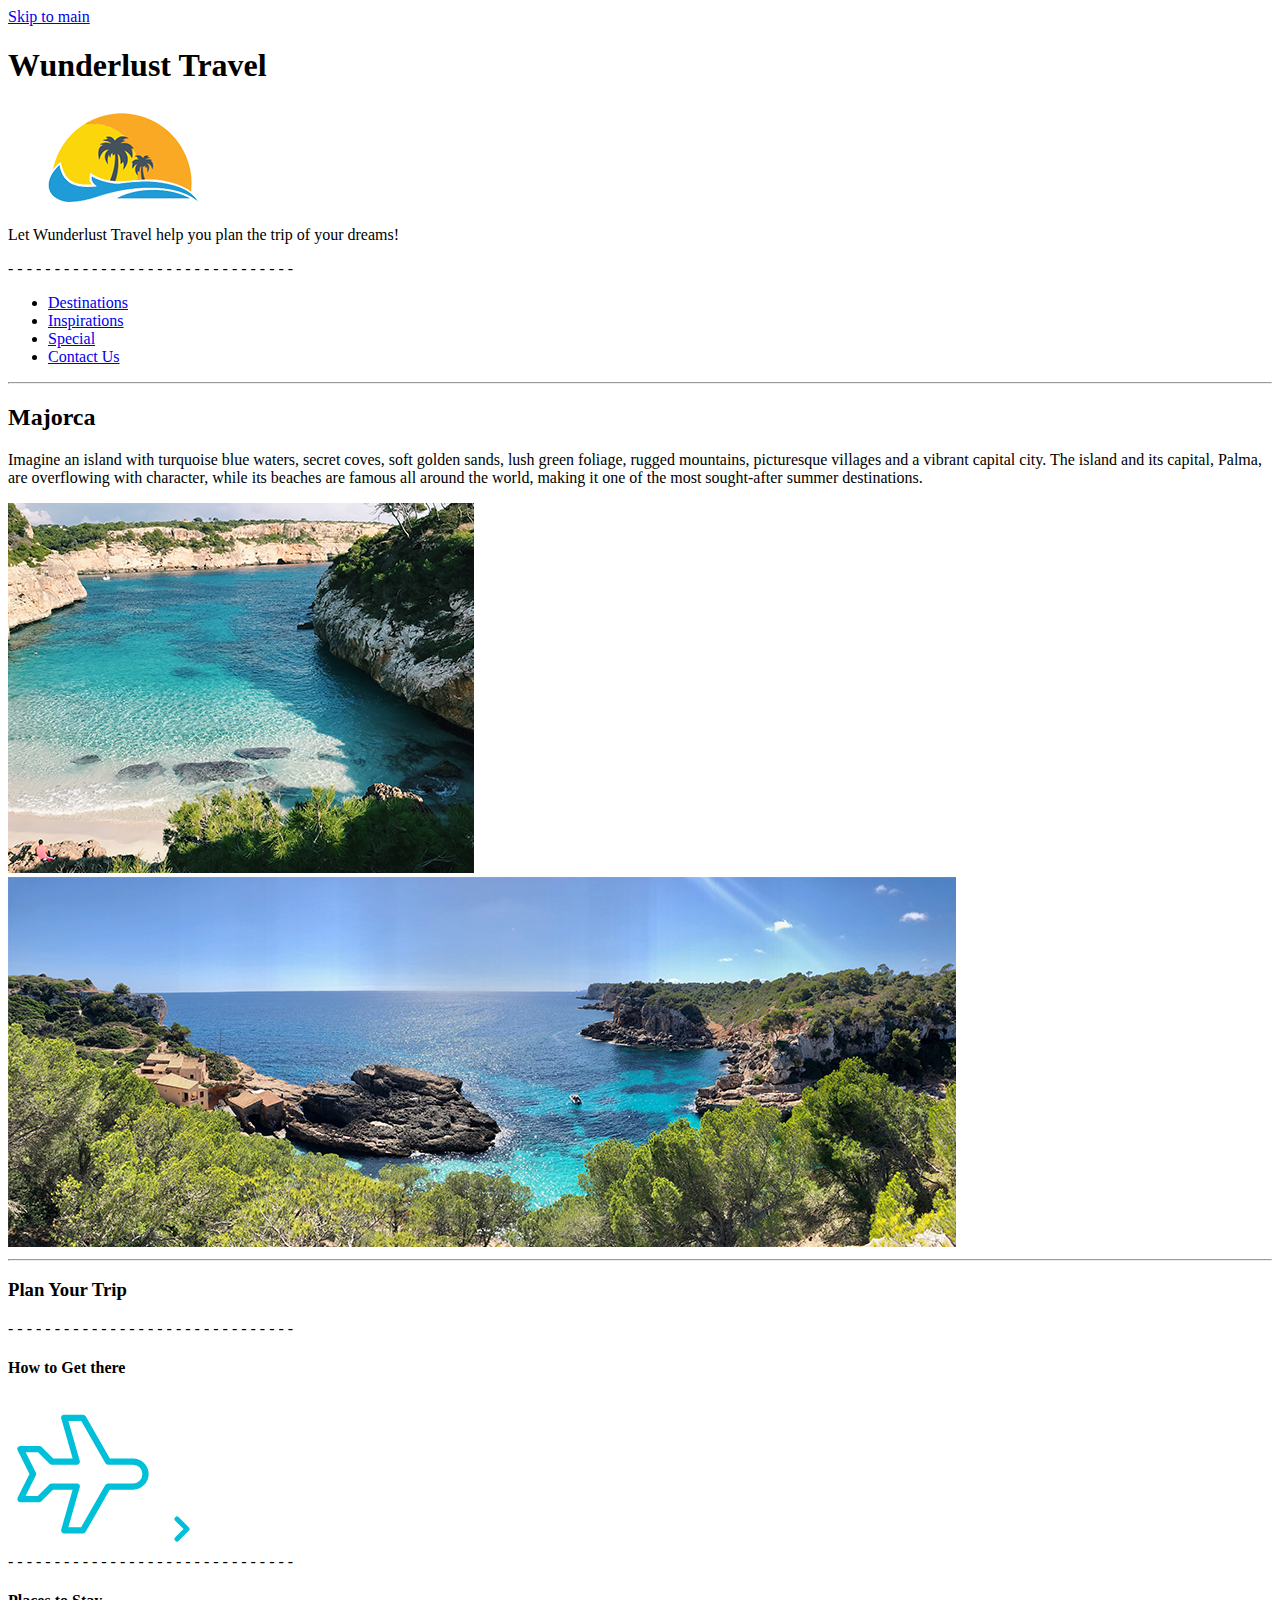
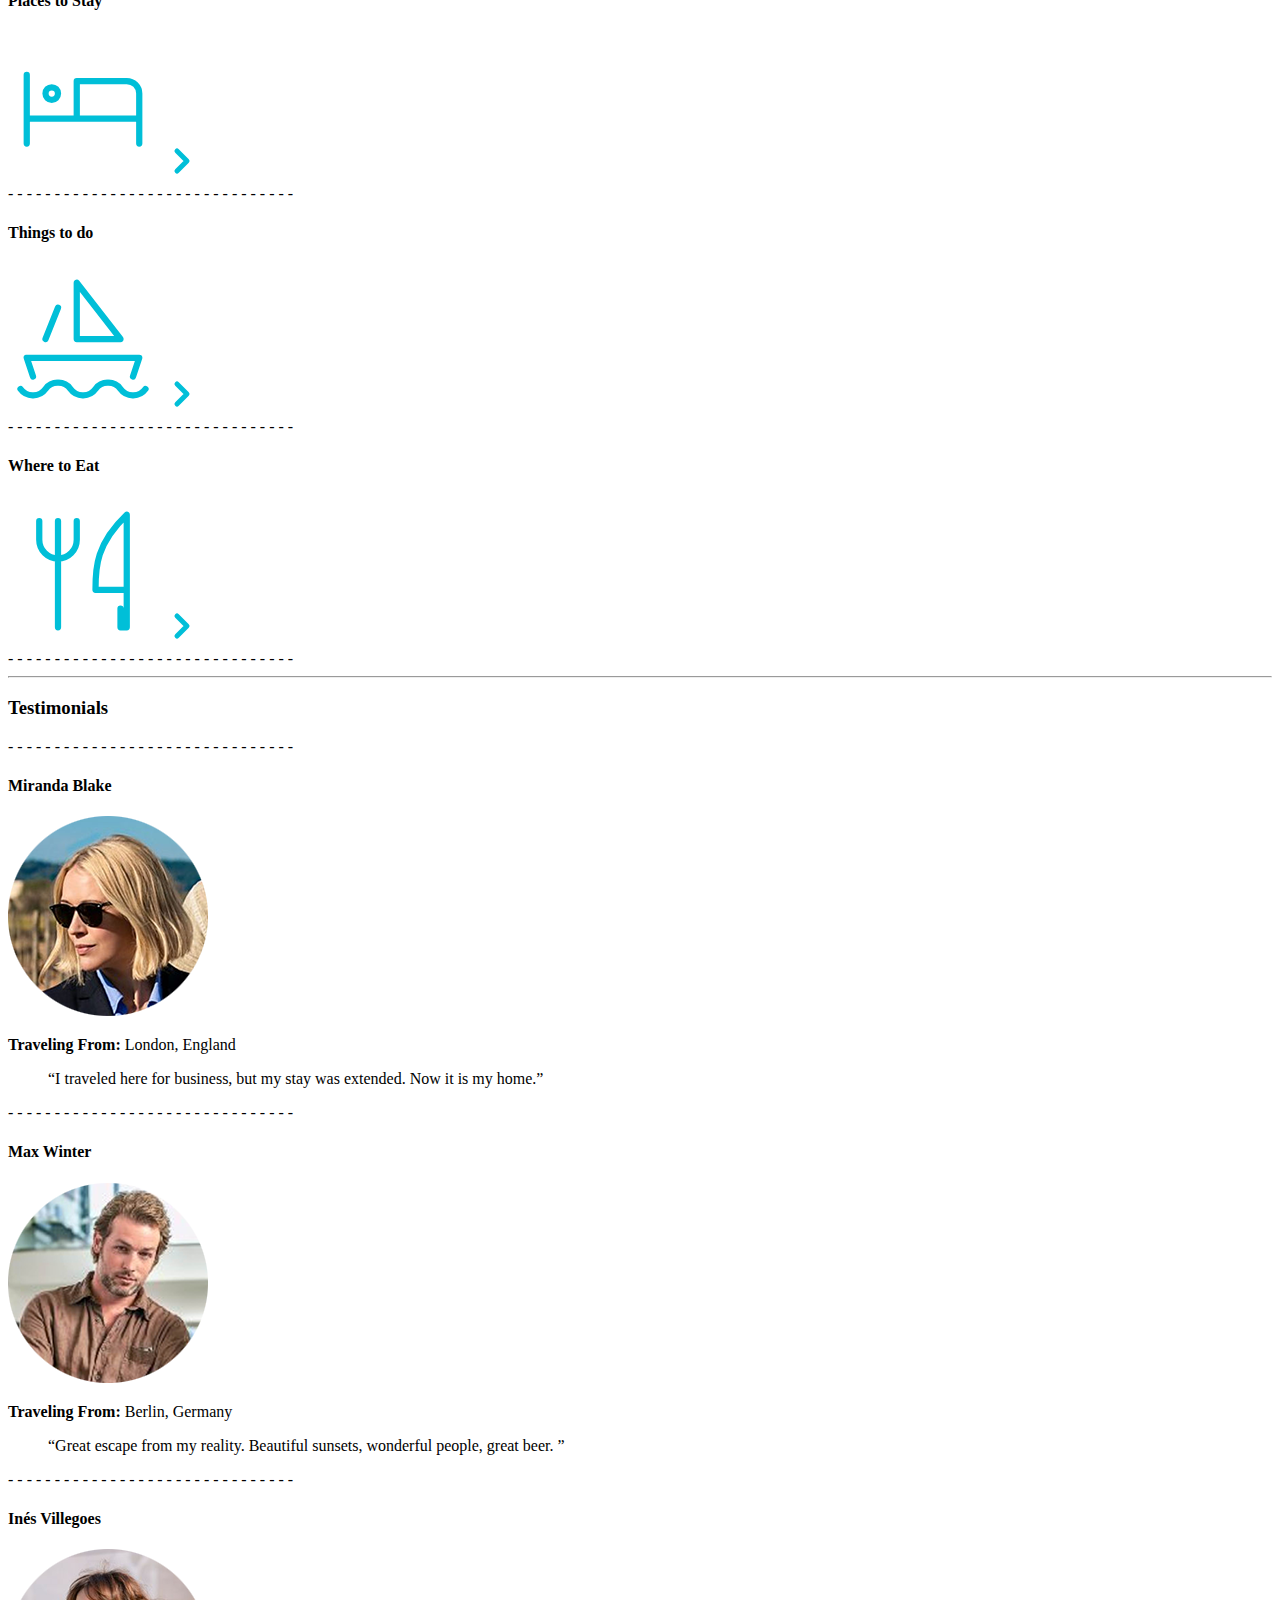
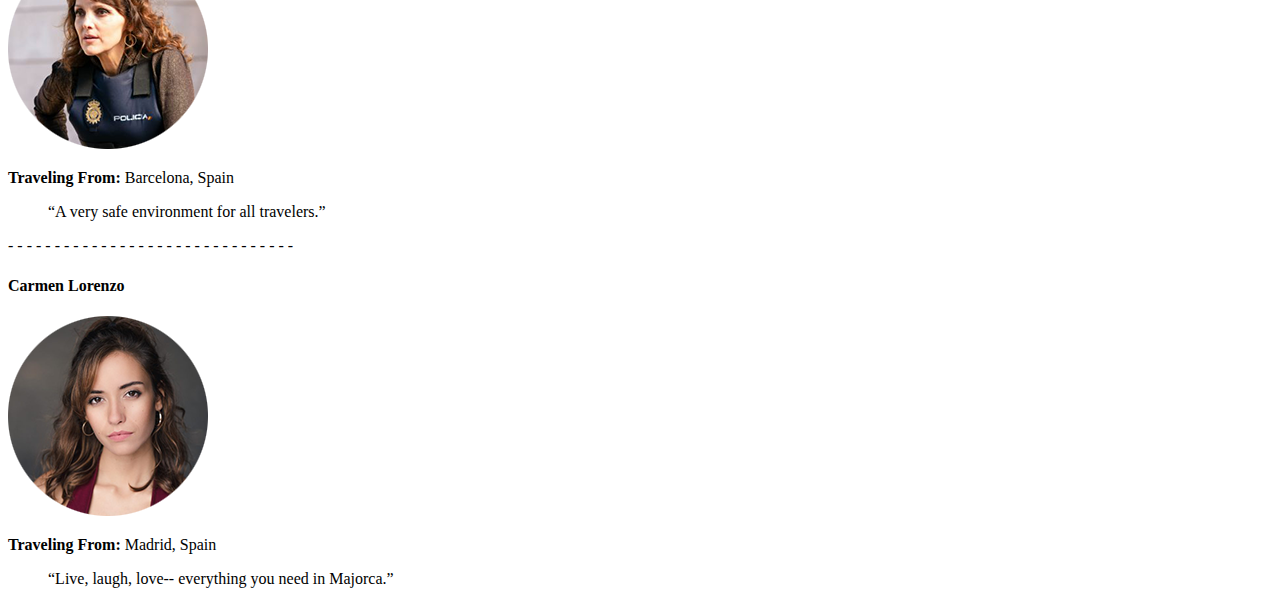
==== index.html @ e6e01d3e "Testimonials" ====
<!DOCTYPE html>
<html lang="en">
    <head>
        <meta charset="UTF-8">
        <meta name="author" content="Paul Richan">
        <meta name="viewport" content="width=device-width, initial-scale=1.0">
        <title>Wunderlust</title>
    </head>
    <body>
        <header>
            <a href="#main">Skip to main</a>
            <h1>Wunderlust Travel</h1>
                <picture>
                    <source srcset="./images/logo-L.png" media="(min-width: 1024px)">
                    <source srcset="./images/logo-M.png" media="(min-width: 780px)">
                    <source srcset="./images/logo-S.png" media="(min-width: 320px)">
                    <img src="images/logo-S.png" alt="Wunderlust Travel">
                </picture>
                <p>
                    Let Wunderlust Travel help you plan the trip of your dreams!
                </p>
            - - - - - - - - - - - - - - - - - - - - - - - - - - - - - - -
            <nav>
                <ul>
                    <li><a href="/destinations">Destinations</a></li>
                    <li><a href="/inspirations">Inspirations</a></li>
                    <li><a href="/special">Special</a></li>
                    <li><a href="#contact">Contact Us</a></li>
                </ul>
            </nav>
        </header>

        <hr>

        <main id="main">
            <section>
                <h2>Majorca</h2>
                    <p>Imagine an island with turquoise blue waters, secret coves, soft golden sands, lush green foliage, rugged mountains, picturesque villages and a vibrant capital city. The island and its capital, Palma, are overflowing with character, while its beaches are famous all around the world, making it one of the most sought-after summer destinations.</p>

                    <picture>
                        <source srcset="./images/majorca-beach-L.png" media="(min-width: 1024px)">
                        <source srcset="./images/majorca-beach-M.png" media="(min-width: 780px)">
                        <source srcset="./images/majorca-beach-S.png" media="(min-width: 320px)">
                        <img src="images/majorca-beach-S.png" alt="Majorca Beach">
                    </picture>

                    <picture>
                        <source srcset="./images/majorca-cove-L.png" media="(min-width: 1024px)">
                        <source srcset="./images/majorca-cove-M.png" media="(min-width: 780px)">
                        <source srcset="./images/majorca-cove-S.png" media="(min-width: 320px)">
                        <img src="images/majorca-cove-S.png" alt="Majorca Cove">
                    </picture>
            </section>

            <hr>
            
            <section>
                <h3>Plan Your Trip</h3>
            - - - - - - - - - - - - - - - - - - - - - - - - - - - - - - -
            <section>
                <h4>How to Get there</h4>
                    <svg xmlns="http://www.w3.org/2000/svg" class="icon icon-tabler icon-tabler-plane" width="150" height="150" viewBox="0 0 24 24" stroke-width="1" stroke="#00bfd8" fill="none" stroke-linecap="round" stroke-linejoin="round">
                    <path stroke="none" d="M0 0h24v24H0z" fill="none" />
                    <path d="M16 10h4a2 2 0 0 1 0 4h-4l-4 7h-3l2 -7h-4l-2 2h-3l2 -4l-2 -4h3l2 2h4l-2 -7h3z" />
                    </svg>

                    <a href="#" title="Seach for flights">
                        <svg xmlns="http://www.w3.org/2000/svg" class="icon icon-tabler icon-tabler-chevron-right" width="40" height="40" viewBox="0 0 24 24" stroke-width="3" stroke="#00bfd8" fill="none" stroke-linecap="round" stroke-linejoin="round">
                        <path stroke="none" d="M0 0h24v24H0z" fill="none" />
                        <polyline points="9 6 15 12 9 18" />
                        </svg> 
                    </a>
            </section>
            - - - - - - - - - - - - - - - - - - - - - - - - - - - - - - -
            <section>
                <h4>Places to Stay</h4>
                    <svg xmlns="http://www.w3.org/2000/svg" class="icon icon-tabler icon-tabler-bed" width="150" height="150" viewBox="0 0 24 24" stroke-width="1" stroke="#00bfd8" fill="none" stroke-linecap="round" stroke-linejoin="round">
                    <path stroke="none" d="M0 0h24v24H0z" fill="none" />
                    <path d="M3 7v11m0 -4h18m0 4v-8a2 2 0 0 0 -2 -2h-8v6" />
                    <circle cx="7" cy="10" r="1" />
                    </svg> 
                    
                    <a href="#" title="Search for Hotels">
                        <svg xmlns="http://www.w3.org/2000/svg" class="icon icon-tabler icon-tabler-chevron-right" width="40" height="40" viewBox="0 0 24 24" stroke-width="3" stroke="#00bfd8" fill="none" stroke-linecap="round" stroke-linejoin="round">
                        <path stroke="none" d="M0 0h24v24H0z" fill="none" />
                        <polyline points="9 6 15 12 9 18" />
                        </svg>
                    </a>
            </section>
            - - - - - - - - - - - - - - - - - - - - - - - - - - - - - - -
            <section>
                <h4>Things to do</h4>
                    <svg xmlns="http://www.w3.org/2000/svg" class="icon icon-tabler icon-tabler-sailboat" width="150" height="150" viewBox="0 0 24 24" stroke-width="1" stroke="#00bfd8" fill="none" stroke-linecap="round" stroke-linejoin="round">
                    <path stroke="none" d="M0 0h24v24H0z" fill="none" />
                    <path d="M2 20a2.4 2.4 0 0 0 2 1a2.4 2.4 0 0 0 2 -1a2.4 2.4 0 0 1 2 -1a2.4 2.4 0 0 1 2 1a2.4 2.4 0 0 0 2 1a2.4 2.4 0 0 0 2 -1a2.4 2.4 0 0 1 2 -1a2.4 2.4 0 0 1 2 1a2.4 2.4 0 0 0 2 1a2.4 2.4 0 0 0 2 -1" />
                    <path d="M4 18l-1 -3h18l-1 3" />
                    <path d="M11 12h7l-7 -9v9" />
                    <line x1="8" y1="7" x2="6" y2="12" />
                    </svg>
                
                    <a href="#" title="Search for Activities">
                        <svg xmlns="http://www.w3.org/2000/svg" class="icon icon-tabler icon-tabler-chevron-right" width="40" height="40" viewBox="0 0 24 24" stroke-width="3" stroke="#00bfd8" fill="none" stroke-linecap="round" stroke-linejoin="round">
                        <path stroke="none" d="M0 0h24v24H0z" fill="none" />
                        <polyline points="9 6 15 12 9 18" />
                        </svg>
                    </a>
            </section>
            - - - - - - - - - - - - - - - - - - - - - - - - - - - - - - -
            <section>
                <h4>Where to Eat</h4>
                    <svg xmlns="http://www.w3.org/2000/svg" class="icon icon-tabler icon-tabler-tools-kitchen-2" width="150" height="150" viewBox="0 0 24 24" stroke-width="1" stroke="#00bfd8" fill="none" stroke-linecap="round" stroke-linejoin="round">
                    <path stroke="none" d="M0 0h24v24H0z" fill="none" />
                    <path d="M19 3v12h-5c-.023 -3.681 .184 -7.406 5 -12zm0 12v6h-1v-3m-10 -14v17m-3 -17v3a3 3 0 1 0 6 0v-3" />
                    </svg>
                
                    <a href="#" title="Search for Restaurants">
                        <svg xmlns="http://www.w3.org/2000/svg" class="icon icon-tabler icon-tabler-chevron-right" width="40" height="40" viewBox="0 0 24 24" stroke-width="3" stroke="#00bfd8" fill="none" stroke-linecap="round" stroke-linejoin="round">
                        <path stroke="none" d="M0 0h24v24H0z" fill="none" />
                        <polyline points="9 6 15 12 9 18" />
                        </svg>
                    </a>
            </section>
            - - - - - - - - - - - - - - - - - - - - - - - - - - - - - - -
        </section>

        <hr>

        <section>
            <h3>Testimonials</h3>
            - - - - - - - - - - - - - - - - - - - - - - - - - - - - - - -
            <article>
                <h4>Miranda Blake</h4>
                    <picture>
                        <source srcset="./images/miranda-blake-L.png" media="(min-width: 1024px)">
                        <source srcset="./images/miranda-blake-M.png" media="(min-width: 780px)">
                        <source srcset="./images/miranda-blake-S.png" media="(min-width: 320px)">
                        <img src="images/miranda-blake-S.png" alt="Miranda Blake">   
                    </picture>
                    <p><strong>Traveling From:</strong> London, England</p>
                    <blockquote>“I traveled here for business, but my stay was extended. Now it is my home.”</blockquote>
            </article>
            - - - - - - - - - - - - - - - - - - - - - - - - - - - - - - -
            <article>
                <h4>Max Winter</h4> 
                    <picture>
                        <source srcset="./images/max-winter-L.png" media="(min-width: 1024px)">
                        <source srcset="./images/max-winter-M.png" media="(min-width: 780px)">
                        <source srcset="./images/max-winter-S.png" media="(min-width: 320px)">
                        <img src="images/max-winter-S.png" alt="Max Winter">
                    </picture>
                    <p><strong>Traveling From:</strong> Berlin, Germany</p>
                    <blockquote>“Great escape from my reality. Beautiful sunsets, wonderful people, great beer. ”</blockquote>  
            </article>
            - - - - - - - - - - - - - - - - - - - - - - - - - - - - - - -
            <article>
                <h4>Inés Villegoes</h4>
                    <picture>
                        <source srcset="./images/ines-villegoes-L.png" media="(min-width: 1024px)">
                        <source srcset="./images/ines-villegoes-M.png" media="(min-width: 780px)">
                        <source srcset="./images/ines-villegoes-S.png" media="(min-width: 320px)">
                        <img src="images/ines-villegoes-S.png" alt="Inés Villegoes">
                    </picture>
                    <p><strong>Traveling From:</strong> Barcelona, Spain</p>
                    <blockquote>“A very safe environment for all travelers.”</blockquote>
            </article>
            - - - - - - - - - - - - - - - - - - - - - - - - - - - - - - -
            <article>
                <h4>Carmen Lorenzo</h4>
                    <picture>
                        <source srcset="./images/carmen-lorenzo-L.png" media="(min-width: 1024px)">
                        <source srcset="./images/carmen-lorenzo-M.png" media="(min-width: 780px)">
                        <source srcset="./images/carmen-lorenzo-S.png" media="(min-width: 320px)">
                        <img src="images/carmen-lorenzo-S.png" alt="Carmen Lorenzo"> 
                    </picture>
                    <p><strong>Traveling From:</strong> Madrid, Spain</p>
                    <blockquote>“Live, laugh, love-- everything you need in Majorca.”</blockquote>
            </article>
        </section>
            
        </main>
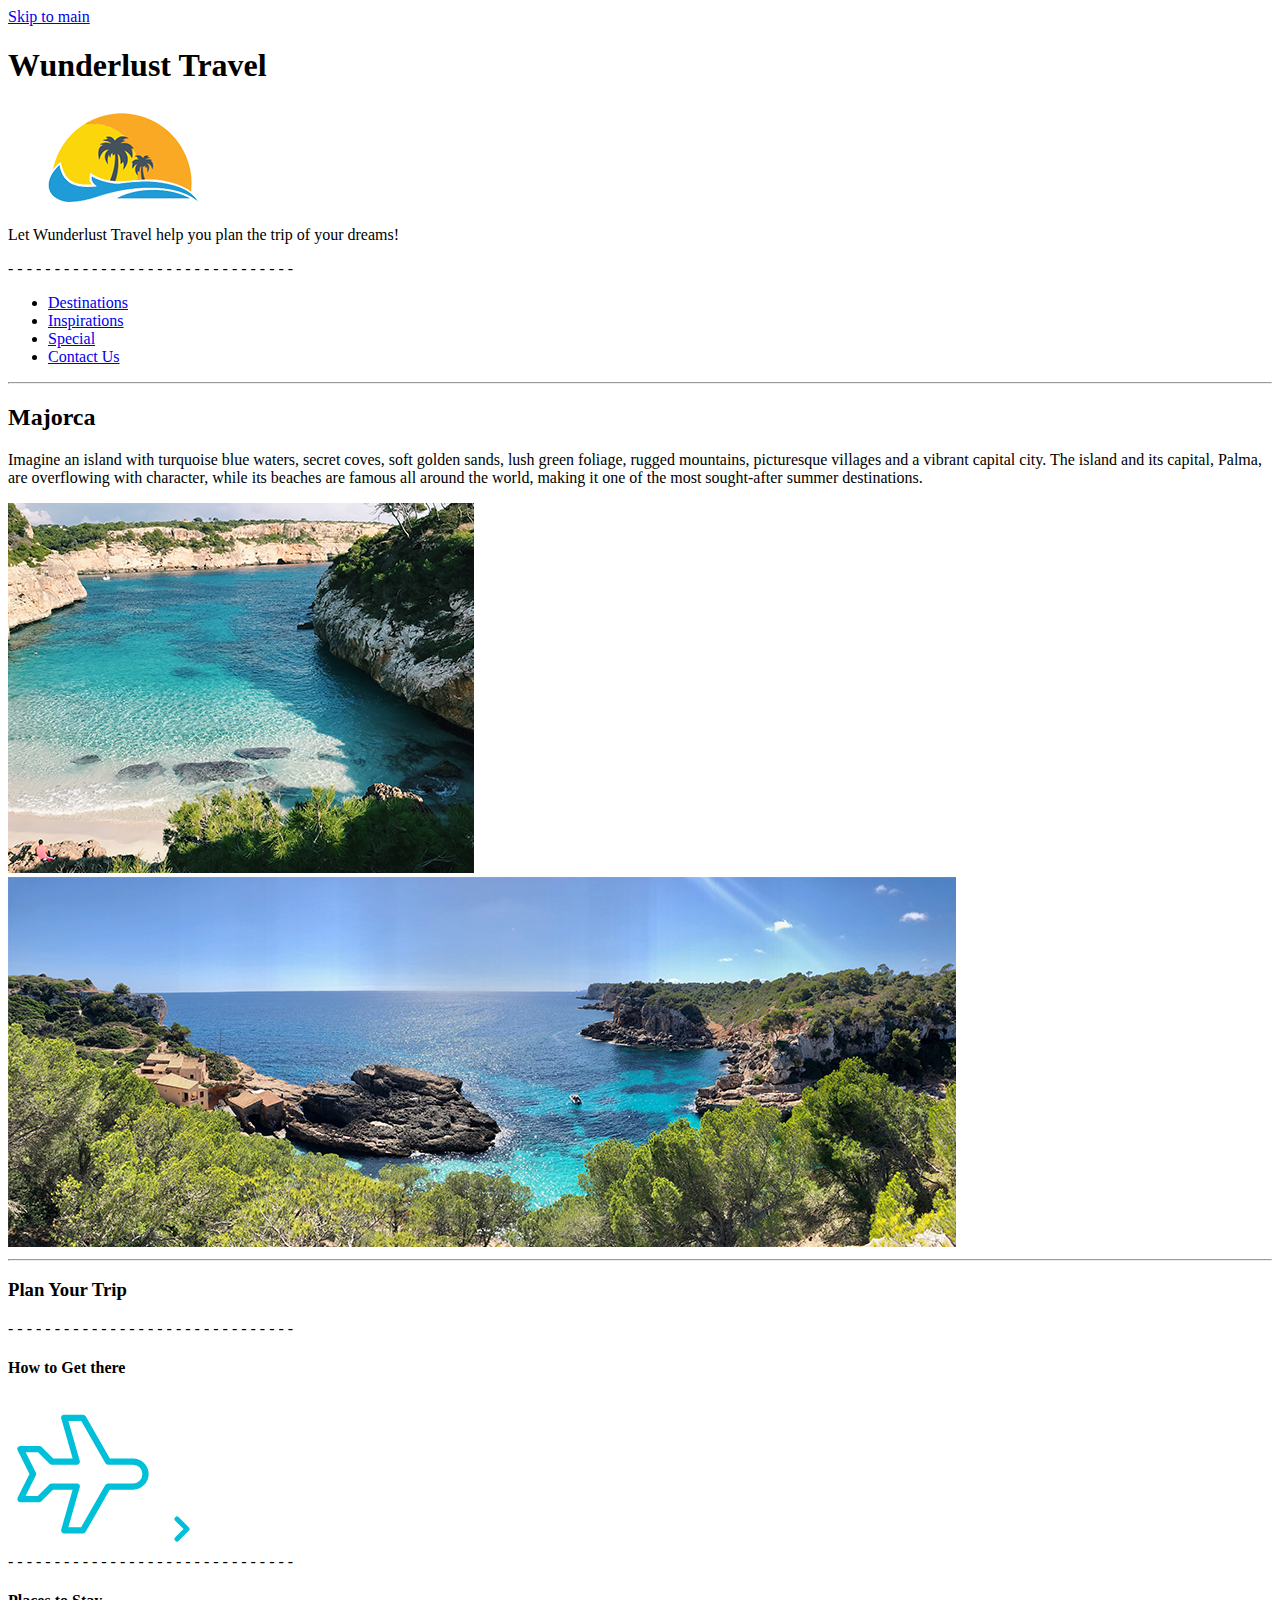
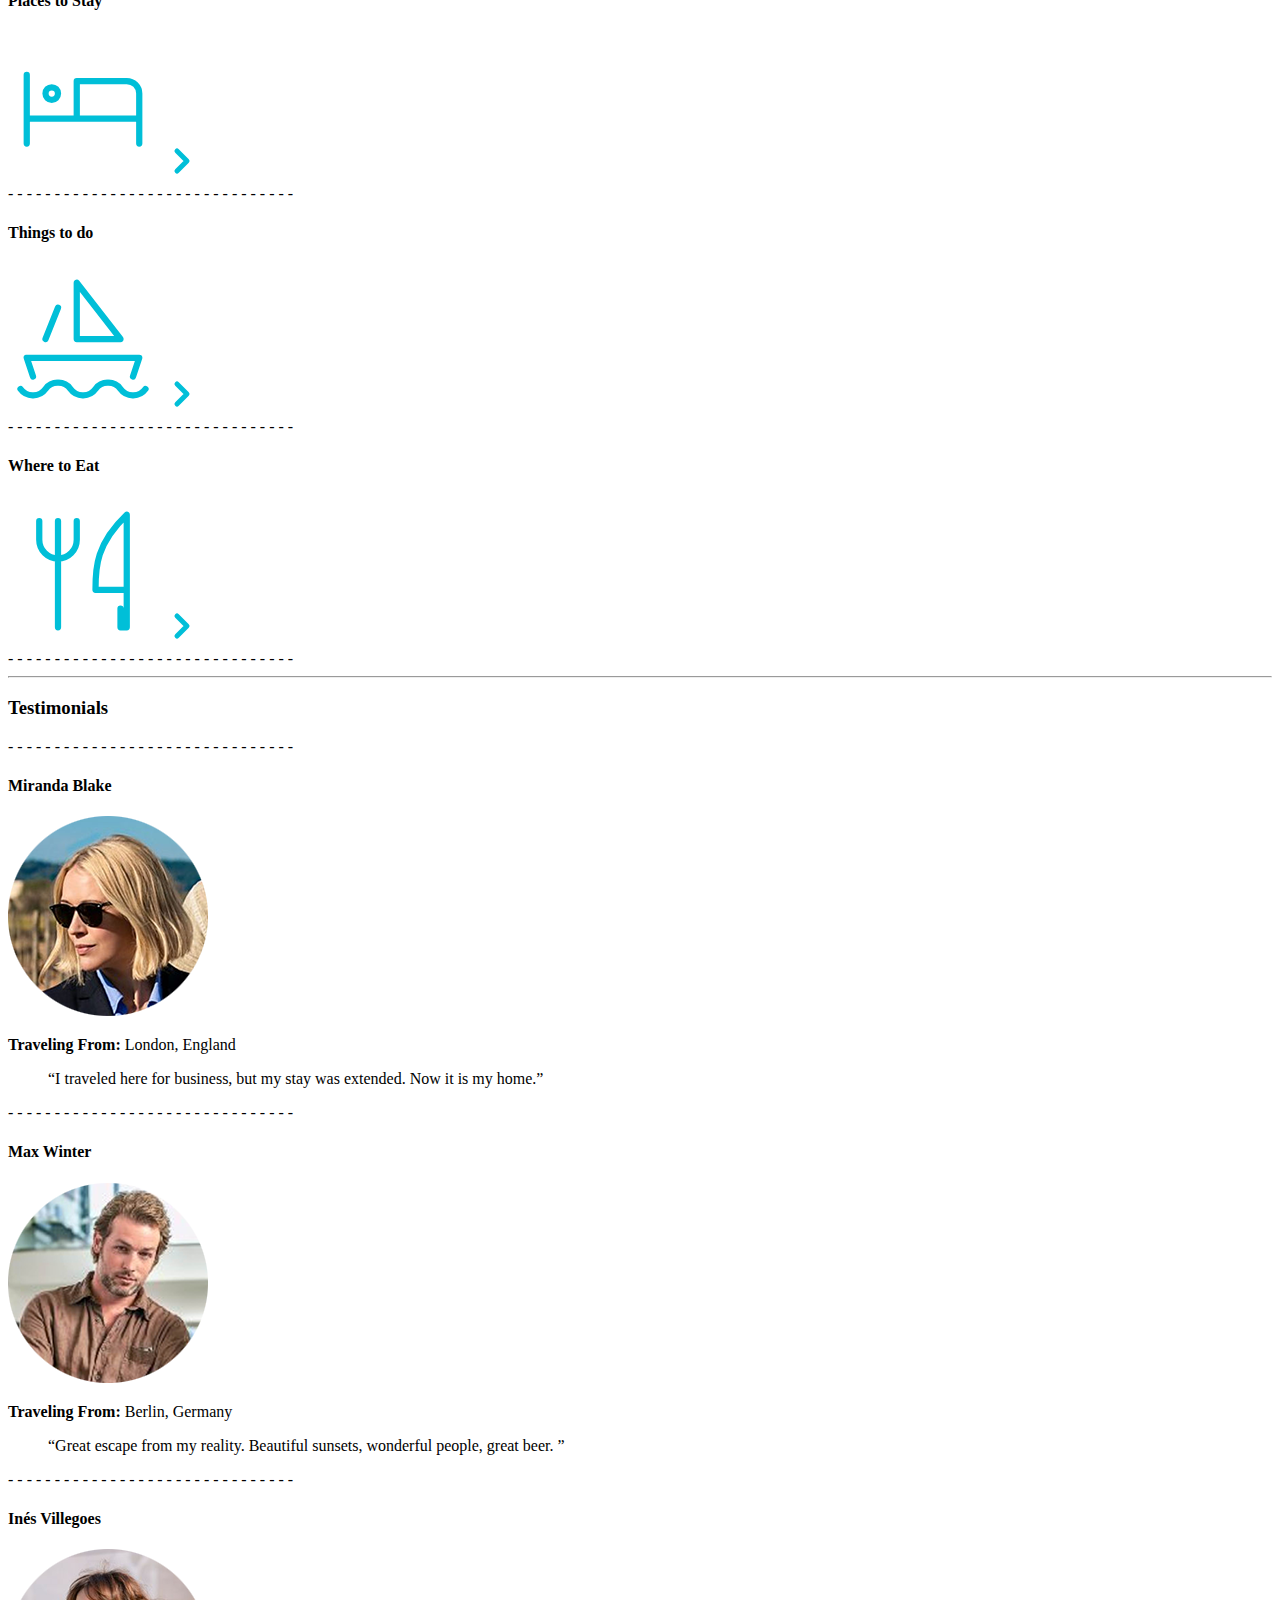
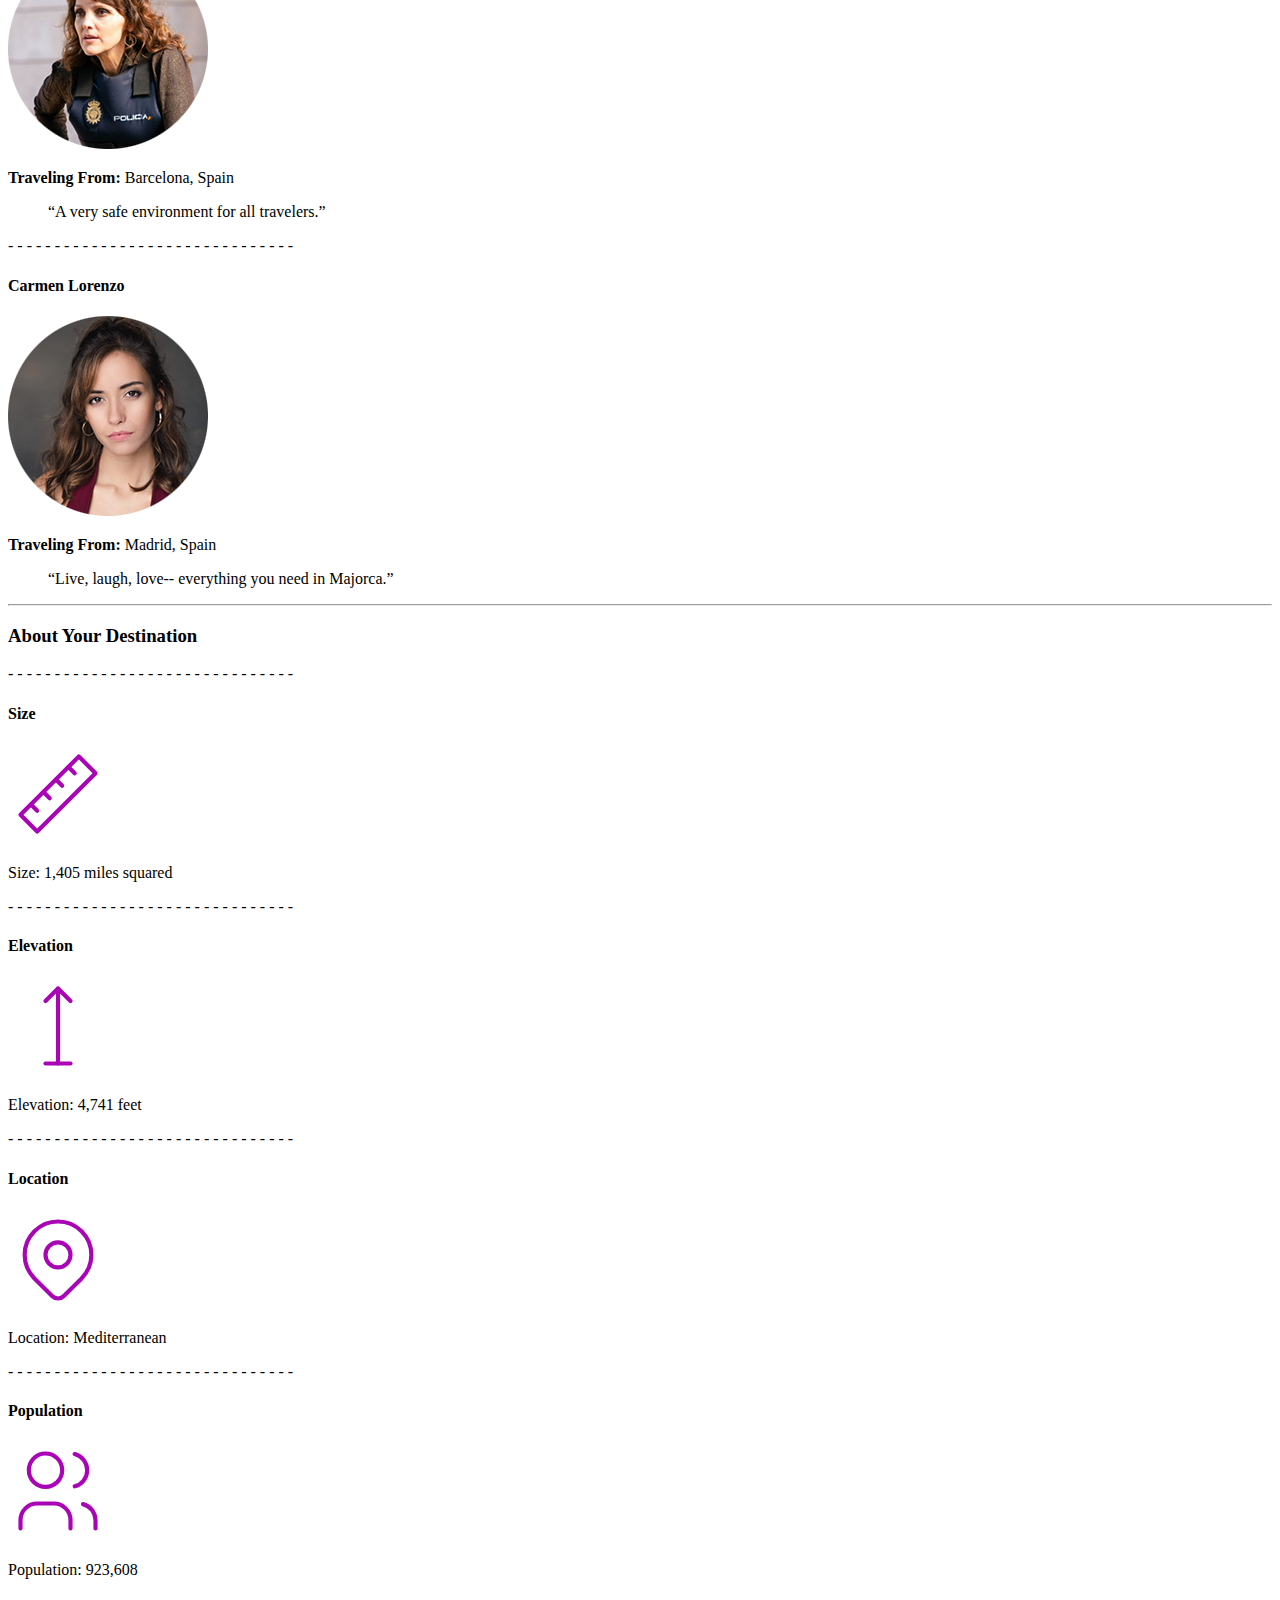
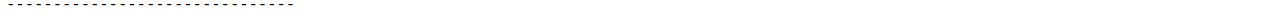
==== commit 505ff8e4: "About Your Destination" ====
--- a/index.html
+++ b/index.html
@@ -176,5 +176,58 @@
                     <blockquote>“Live, laugh, love-- everything you need in Majorca.”</blockquote>
             </article>
         </section>
+
+        <hr>
+
+        <section>
+            <h3>About Your Destination</h3>
+            - - - - - - - - - - - - - - - - - - - - - - - - - - - - - - -
+            <section>
+                <h4>Size</h4>
+                    <svg xmlns="http://www.w3.org/2000/svg" class="icon icon-tabler icon-tabler-ruler-2" width="100" height="100" viewBox="0 0 24 24" stroke-width="1" stroke="#a905b6" fill="none" stroke-linecap="round" stroke-linejoin="round">
+                    <path stroke="none" d="M0 0h24v24H0z" fill="none" />
+                    <path d="M17 3l4 4l-14 14l-4 -4z" />
+                    <path d="M16 7l-1.5 -1.5" />
+                    <path d="M13 10l-1.5 -1.5" />
+                    <path d="M10 13l-1.5 -1.5" />
+                    <path d="M7 16l-1.5 -1.5" />
+                    </svg>
+                <p>Size: 1,405 miles squared</p>
+            </section>
+            - - - - - - - - - - - - - - - - - - - - - - - - - - - - - - -
+            <section>
+                <h4>Elevation</h4>
+                    <svg xmlns="http://www.w3.org/2000/svg" class="icon icon-tabler icon-tabler-arrow-top-bar" width="100" height="100" viewBox="0 0 24 24" stroke-width="1" stroke="#a905b6" fill="none" stroke-linecap="round" stroke-linejoin="round">
+                    <path stroke="none" d="M0 0h24v24H0z" fill="none" />
+                    <line x1="12" y1="21" x2="12" y2="3" />
+                    <path d="M15 6l-3 -3l-3 3" />
+                    <line x1="9" y1="21" x2="15" y2="21" />
+                    </svg>
+                <p>Elevation: 4,741 feet</p>
+            </section>
+            - - - - - - - - - - - - - - - - - - - - - - - - - - - - - - -
+            <section>
+                <h4>Location</h4>
+                    <svg xmlns="http://www.w3.org/2000/svg" class="icon icon-tabler icon-tabler-map-pin" width="100" height="100" viewBox="0 0 24 24" stroke-width="1" stroke="#a905b6" fill="none" stroke-linecap="round" stroke-linejoin="round">
+                    <path stroke="none" d="M0 0h24v24H0z" fill="none" />
+                    <circle cx="12" cy="11" r="3" />
+                    <path d="M17.657 16.657l-4.243 4.243a2 2 0 0 1 -2.827 0l-4.244 -4.243a8 8 0 1 1 11.314 0z" />
+                    </svg>
+                <p>Location: Mediterranean</p>
+            </section>
+            - - - - - - - - - - - - - - - - - - - - - - - - - - - - - - -
+            <section>
+                <h4>Population</h4>
+                        <svg xmlns="http://www.w3.org/2000/svg" class="icon icon-tabler icon-tabler-users" width="100" height="100" viewBox="0 0 24 24" stroke-width="1" stroke="#a905b6" fill="none" stroke-linecap="round" stroke-linejoin="round">
+                        <path stroke="none" d="M0 0h24v24H0z" fill="none" />
+                        <circle cx="9" cy="7" r="4" />
+                        <path d="M3 21v-2a4 4 0 0 1 4 -4h4a4 4 0 0 1 4 4v2" />
+                        <path d="M16 3.13a4 4 0 0 1 0 7.75" />
+                        <path d="M21 21v-2a4 4 0 0 0 -3 -3.85" />
+                        </svg>
+                <p>Population: 923,608</p>
+            </section>
+            - - - - - - - - - - - - - - - - - - - - - - - - - - - - - - -
+        </section>
             
         </main>
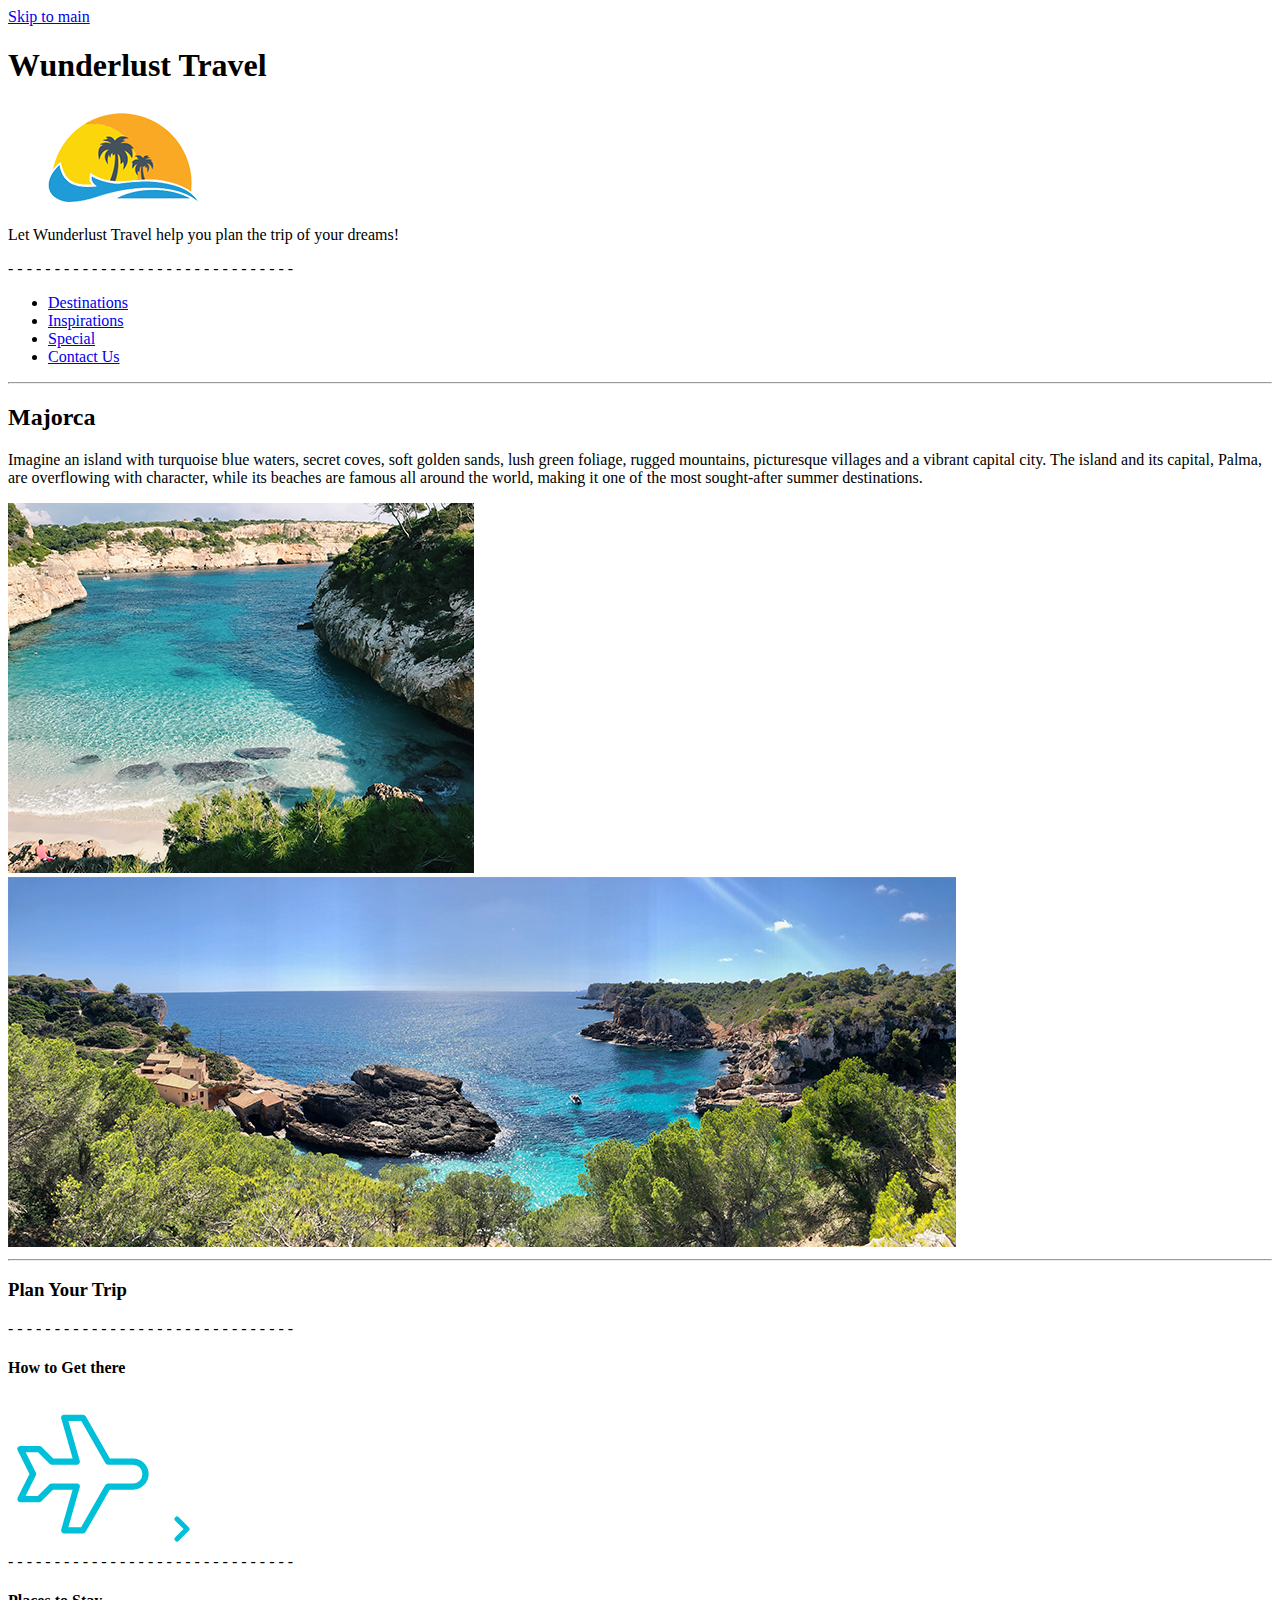
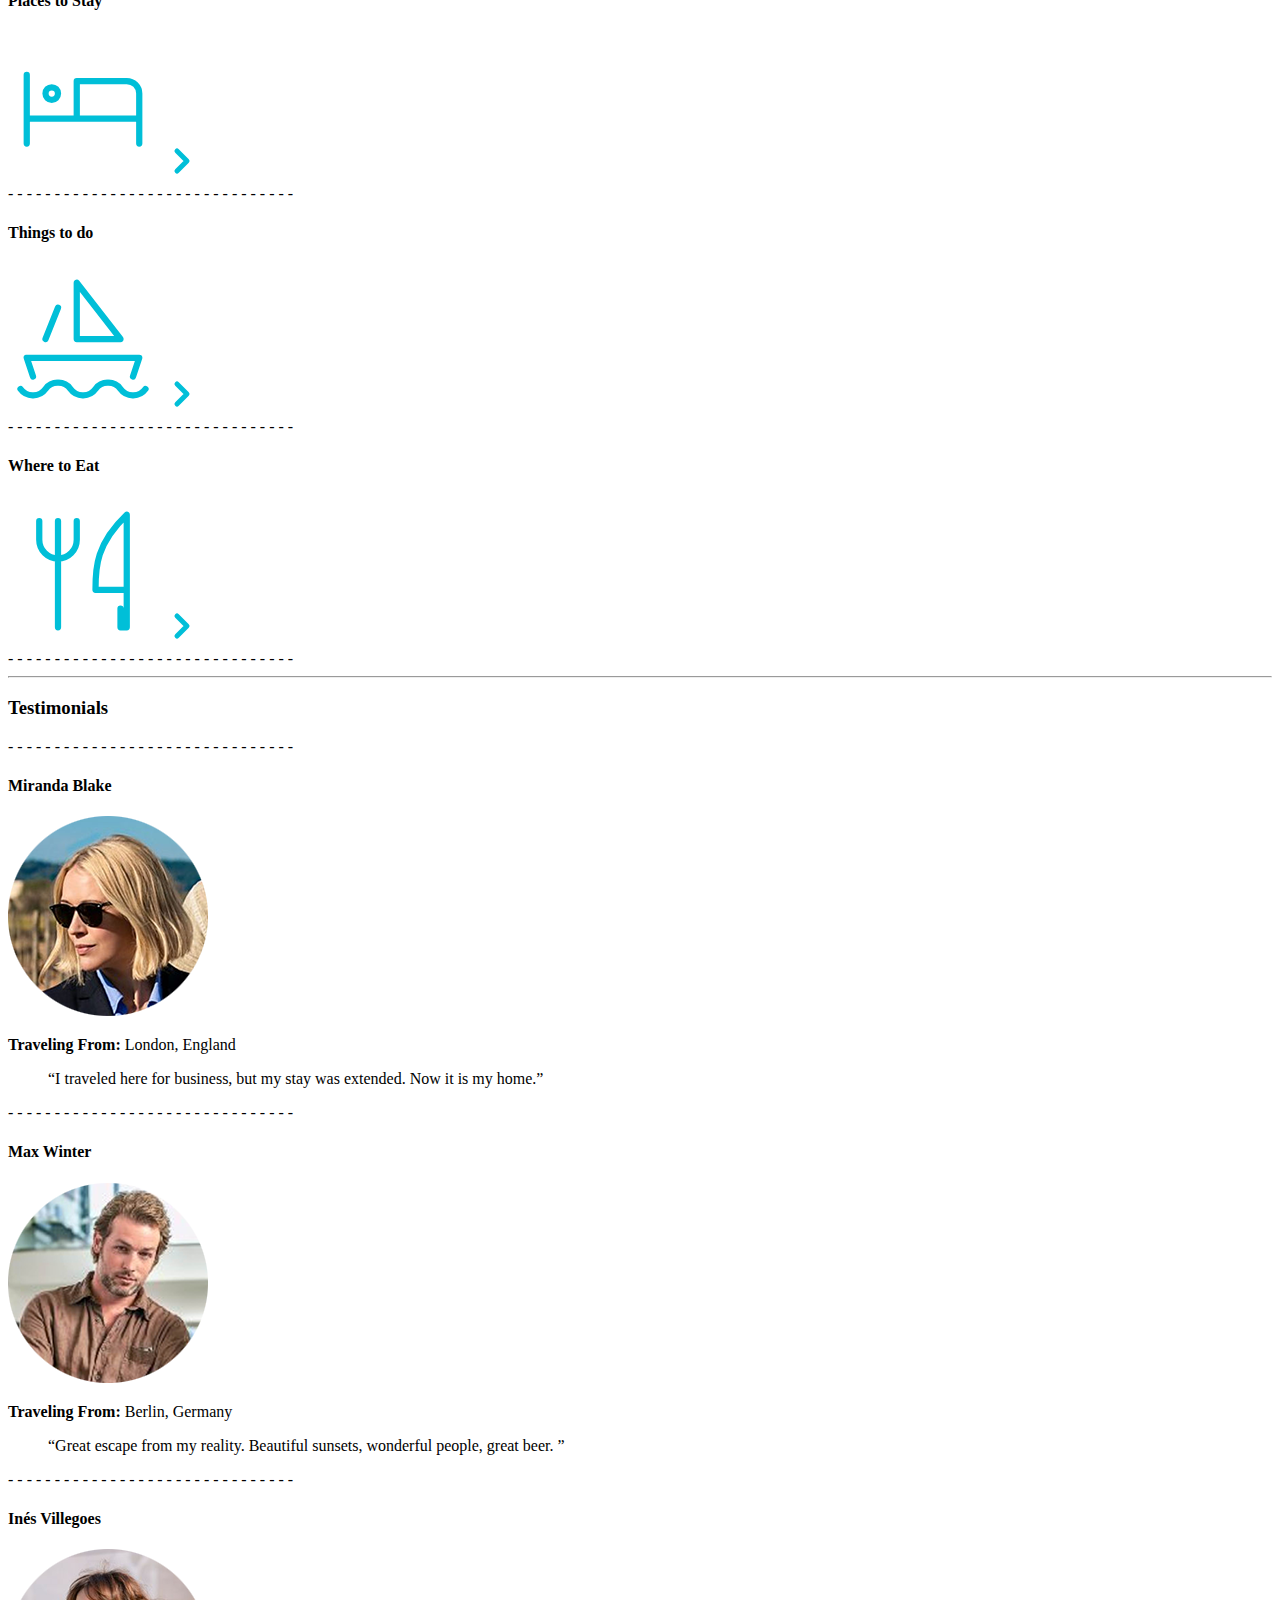
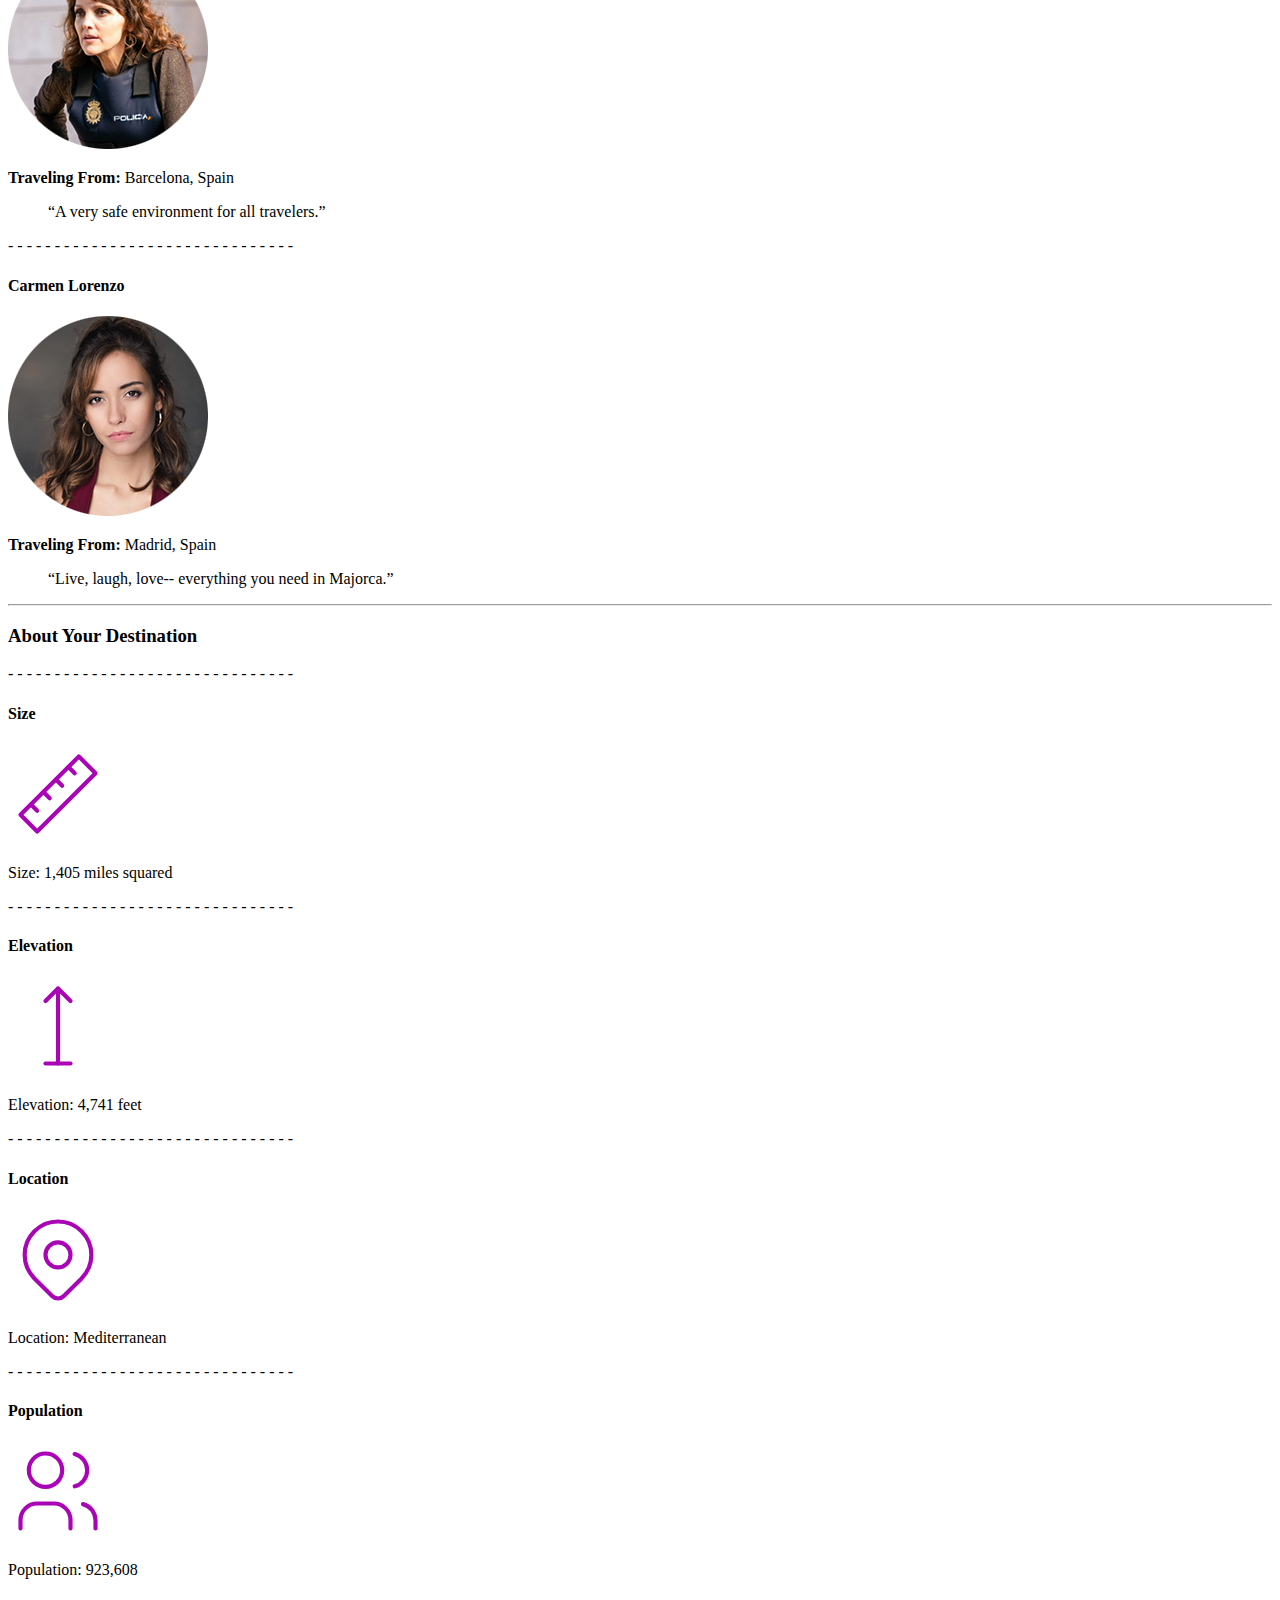
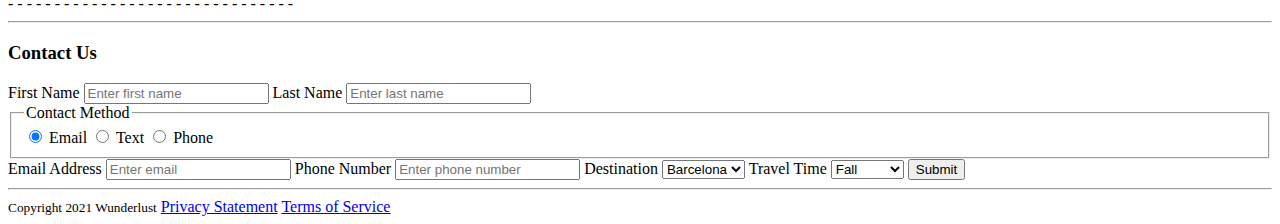
==== commit fdc3051d: "contact" ====
--- a/index.html
+++ b/index.html
@@ -229,5 +229,62 @@
             </section>
             - - - - - - - - - - - - - - - - - - - - - - - - - - - - - - -
         </section>
-            
-        </main>
+
+        <hr>
+
+        <section id="contact">
+            <h3>Contact Us</h3>
+                <form method="POST" action="https://wp.zybooks.com/form-viewer.php">
+                    <label for="firstName">First Name</label>
+                    <input type="text" id="firstName" name="firstName" placeholder="Enter first name" required>
+
+                    <label for="lastName">Last Name</label>
+                    <input type="text" id="lastName" name="lastName" placeholder="Enter last name" required>
+                    
+                    <fieldset>
+                        <legend>Contact Method</legend>
+                        <input type="radio" id="Email" name="contactMethod" value="email" checked required>
+                        <label for="Email">Email</label>
+                        <input type="radio" id="text" name="contactMethod" value="text" required>
+                        <label for="text">Text</label>
+                        <input type="radio" id="phone" name="contactMethod" value="phone" required>
+                        <label for="phone">Phone</label>
+                    </fieldset>
+
+                    <label for="email">Email Address</label>
+                    <input type="email" id="email" name="email" placeholder="Enter email" required>
+
+                    <label for="phoneNumber">Phone Number</label>
+                    <input type="tel" id="phoneNumber" name="phoneNumber" placeholder="Enter phone number" required>
+
+                    <label for="destination">Destination</label>
+                    <select id="destination" name="destination">
+                        <option value="barcelona">Barcelona</option>
+                        <option value="granada">Granada</option>
+                        <option value="ibiza">Ibiza</option>
+                        <option value="madrid">Madrid</option>
+                        <option value="majorca">Majorca</option>
+                        <option value="seville">Seville</option>
+                        <option value="tenerife">Tenerife</option>
+                        <option value="valencia">Valencia</option>
+                    </select>
+                    <label for="travelTime">Travel Time</label>
+                    <select id="travelTime" name="travelTime">
+                        <option value="fall">Fall</option>
+                        <option value="winter">Winter</option>
+                        <option value="spring">Spring</option>
+                        <option value="summer">Summer</option>
+                        <option value="flexible">Flexible</option>
+                    </select>
+                    <input type="submit">
+                </form>
+        </section>  
+    </main>
+    <hr>
+    <footer>
+        <small>Copyright 2021 Wunderlust</small>
+            <a href="#">Privacy Statement</a>
+            <a href="#">Terms of Service</a>
+    </footer>
+</body>
+</html>
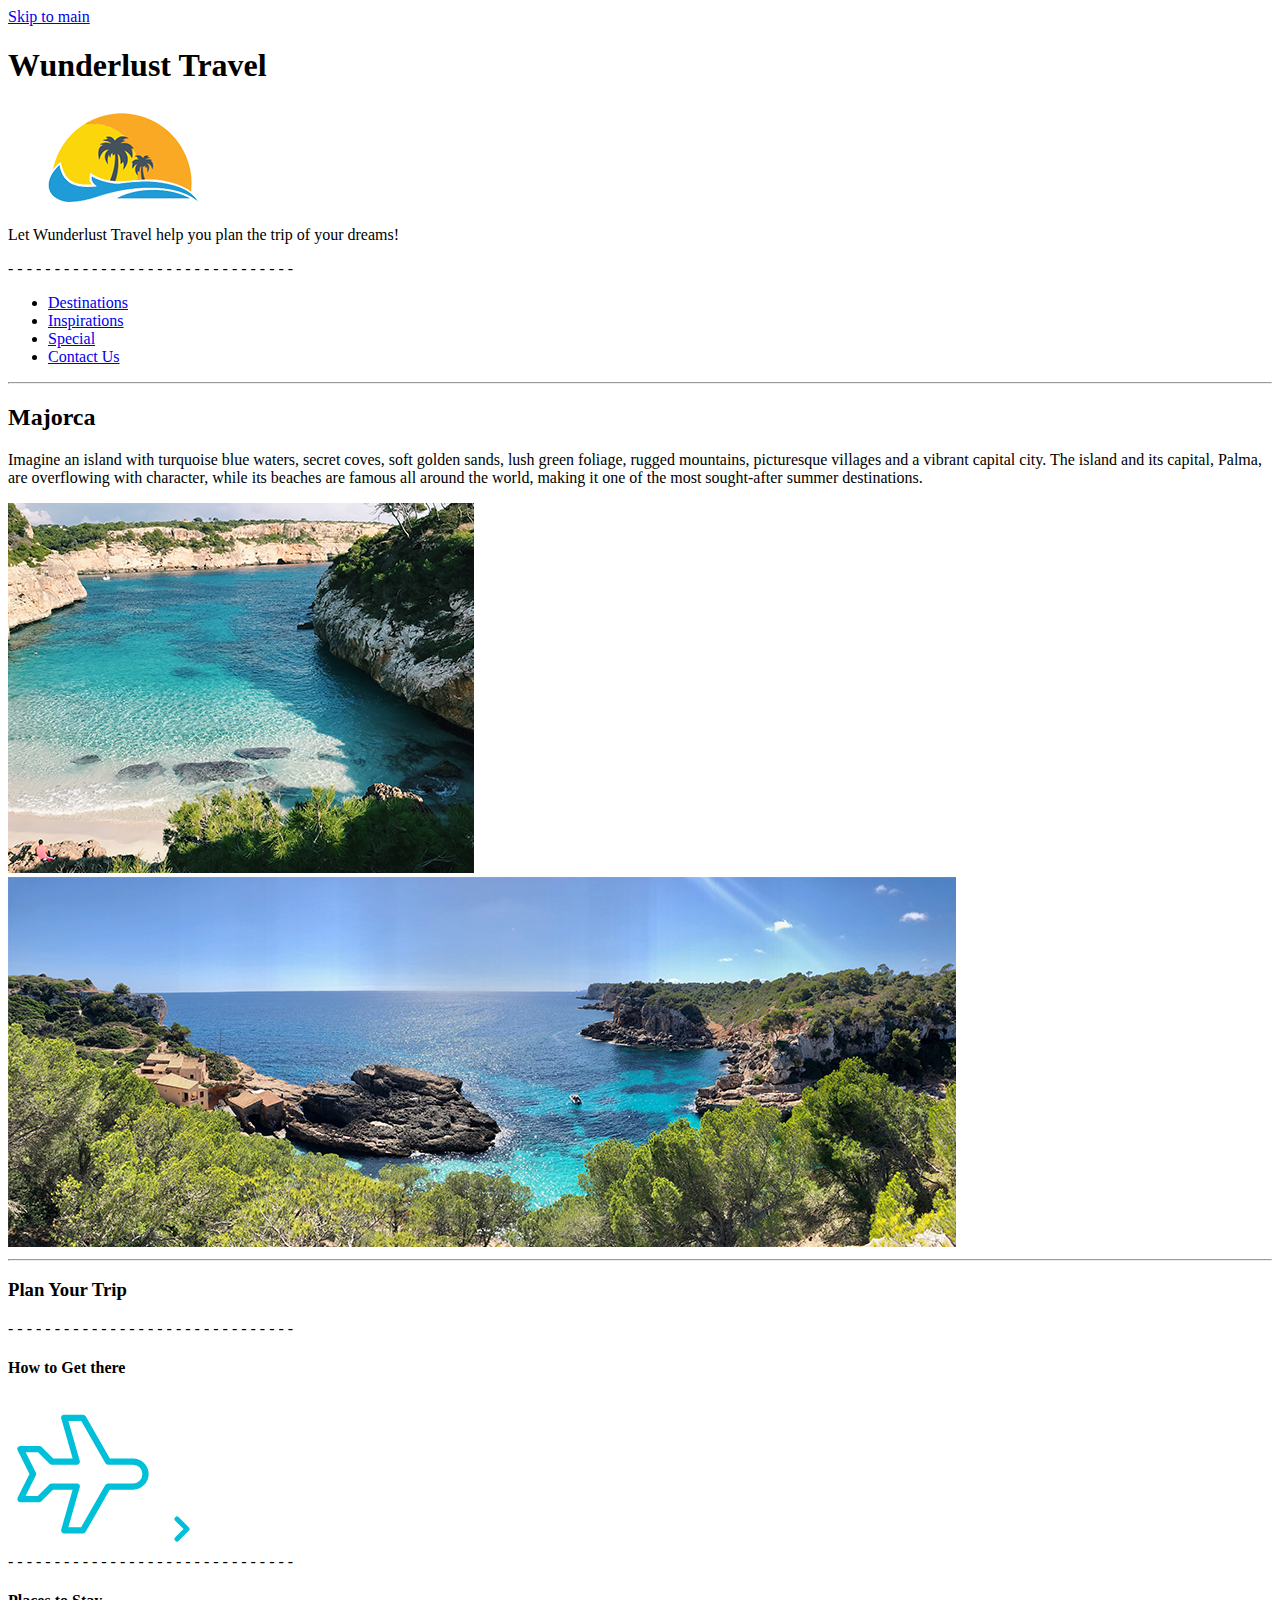
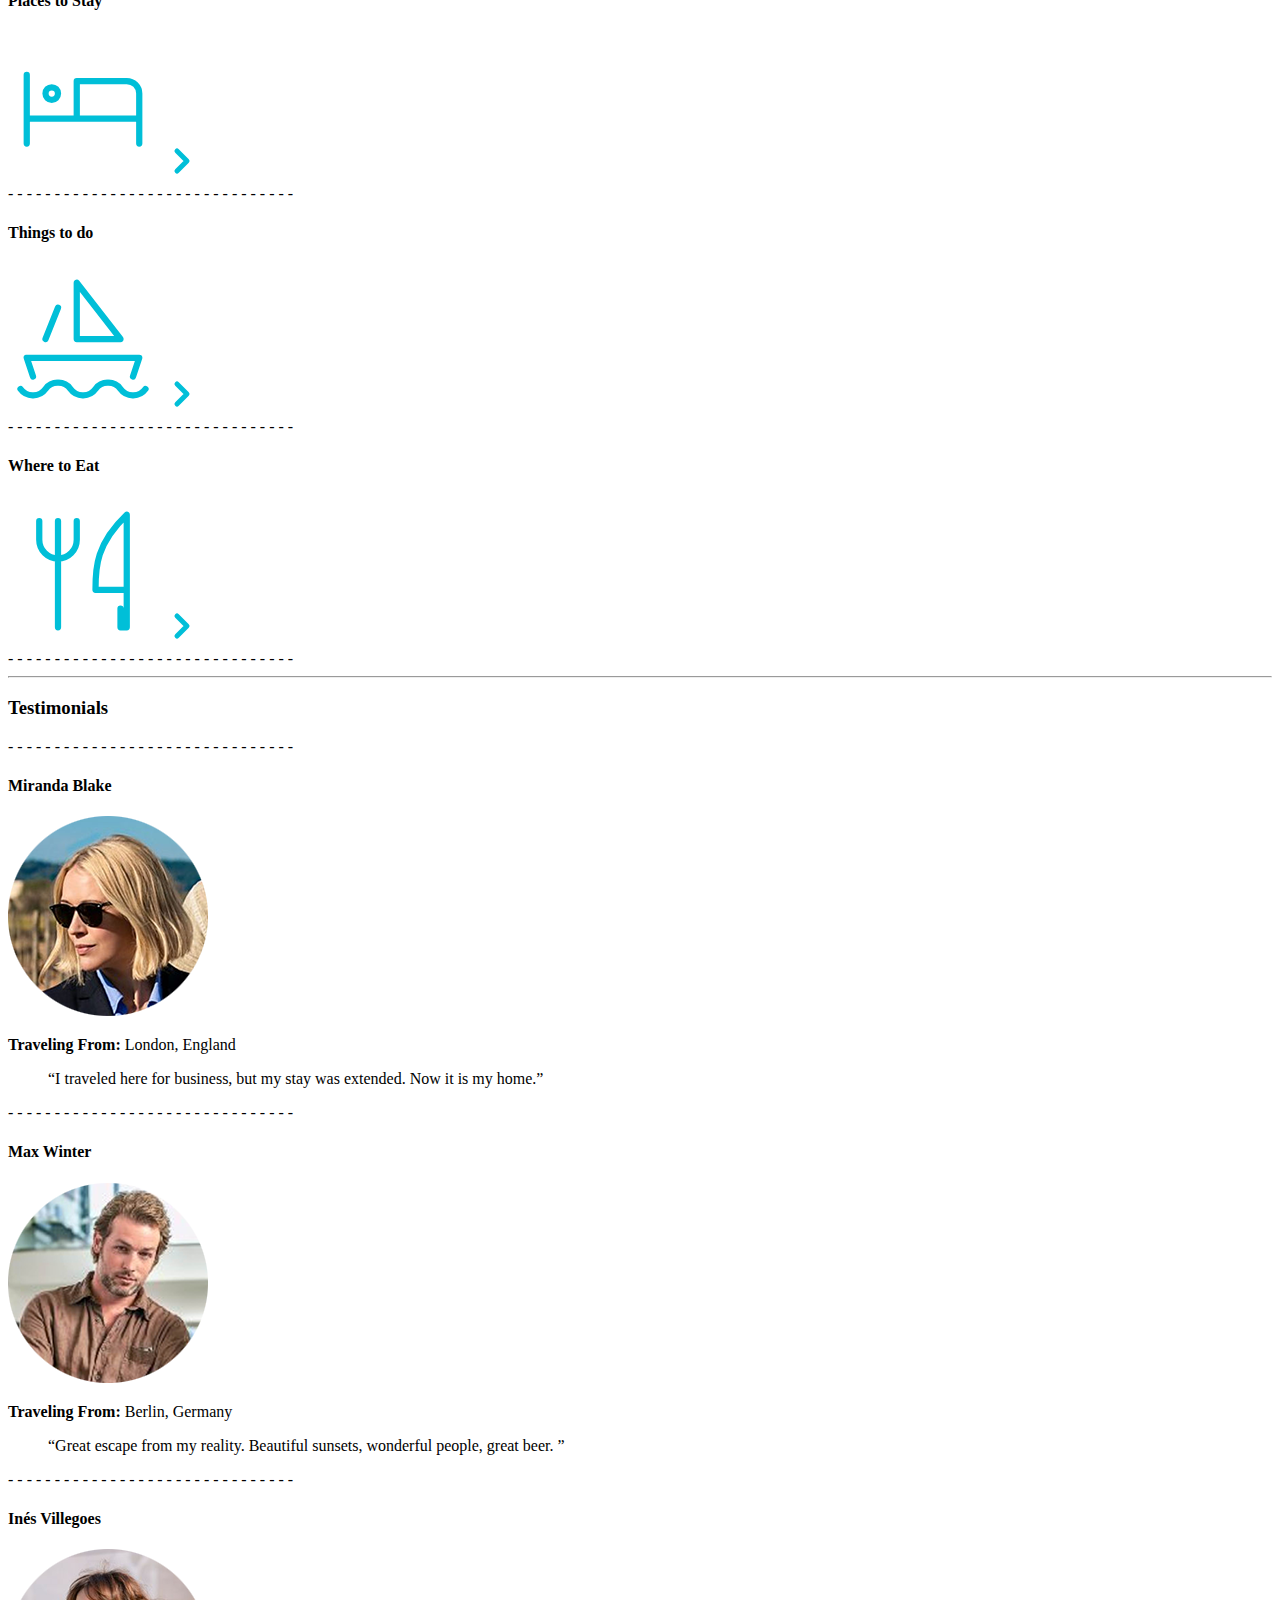
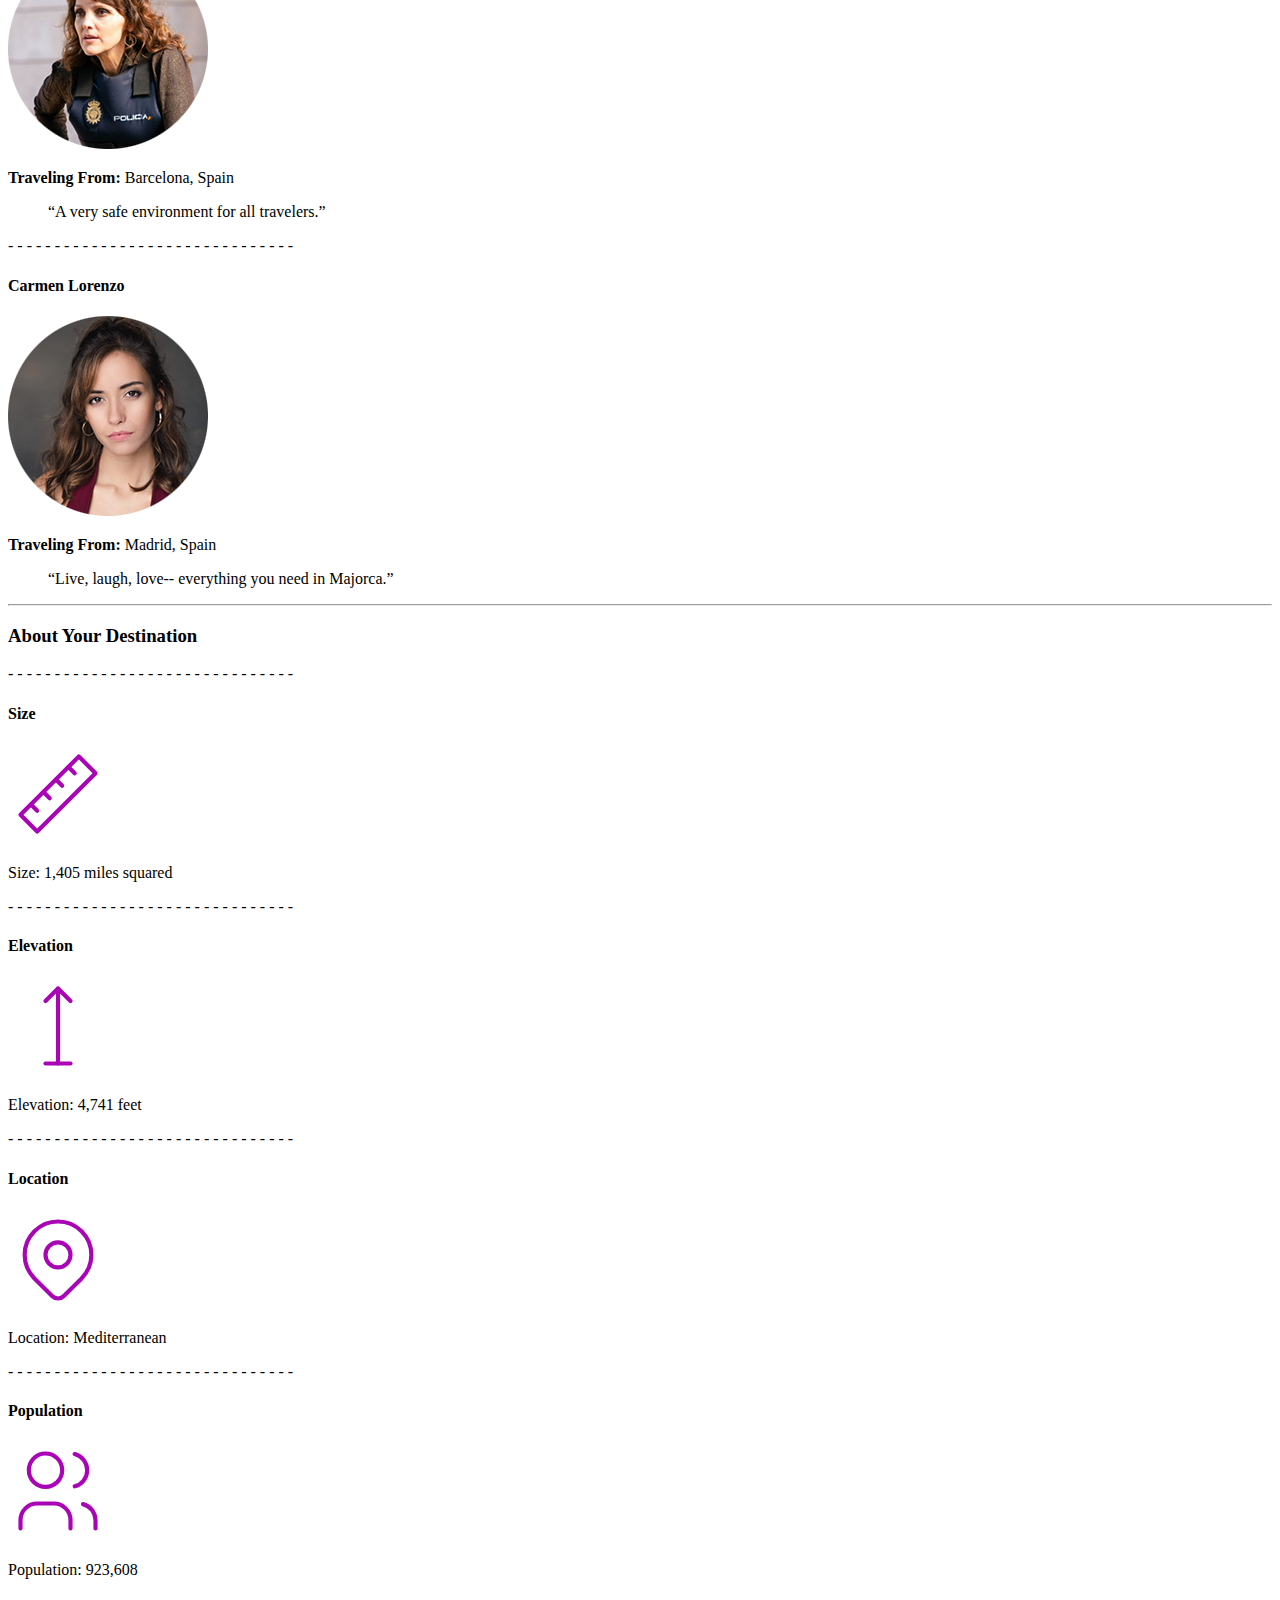
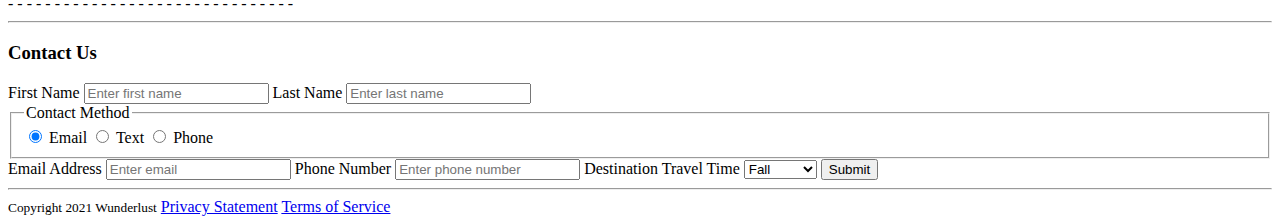
==== commit 8b2c694c: "Update index.html" ====
--- a/index.html
+++ b/index.html
@@ -2,7 +2,7 @@
 <html lang="en">
     <head>
         <meta charset="UTF-8">
-        <meta name="author" content="Paul Richan">
+        <meta name="author" content="Amin Nassraoui">
         <meta name="viewport" content="width=device-width, initial-scale=1.0">
         <title>Wunderlust</title>
     </head>
@@ -179,112 +179,103 @@
 
         <hr>
 
-        <section>
-            <h3>About Your Destination</h3>
-            - - - - - - - - - - - - - - - - - - - - - - - - - - - - - - -
-            <section>
-                <h4>Size</h4>
-                    <svg xmlns="http://www.w3.org/2000/svg" class="icon icon-tabler icon-tabler-ruler-2" width="100" height="100" viewBox="0 0 24 24" stroke-width="1" stroke="#a905b6" fill="none" stroke-linecap="round" stroke-linejoin="round">
-                    <path stroke="none" d="M0 0h24v24H0z" fill="none" />
-                    <path d="M17 3l4 4l-14 14l-4 -4z" />
-                    <path d="M16 7l-1.5 -1.5" />
-                    <path d="M13 10l-1.5 -1.5" />
-                    <path d="M10 13l-1.5 -1.5" />
-                    <path d="M7 16l-1.5 -1.5" />
-                    </svg>
-                <p>Size: 1,405 miles squared</p>
-            </section>
-            - - - - - - - - - - - - - - - - - - - - - - - - - - - - - - -
-            <section>
-                <h4>Elevation</h4>
-                    <svg xmlns="http://www.w3.org/2000/svg" class="icon icon-tabler icon-tabler-arrow-top-bar" width="100" height="100" viewBox="0 0 24 24" stroke-width="1" stroke="#a905b6" fill="none" stroke-linecap="round" stroke-linejoin="round">
-                    <path stroke="none" d="M0 0h24v24H0z" fill="none" />
-                    <line x1="12" y1="21" x2="12" y2="3" />
-                    <path d="M15 6l-3 -3l-3 3" />
-                    <line x1="9" y1="21" x2="15" y2="21" />
-                    </svg>
-                <p>Elevation: 4,741 feet</p>
-            </section>
-            - - - - - - - - - - - - - - - - - - - - - - - - - - - - - - -
-            <section>
-                <h4>Location</h4>
-                    <svg xmlns="http://www.w3.org/2000/svg" class="icon icon-tabler icon-tabler-map-pin" width="100" height="100" viewBox="0 0 24 24" stroke-width="1" stroke="#a905b6" fill="none" stroke-linecap="round" stroke-linejoin="round">
-                    <path stroke="none" d="M0 0h24v24H0z" fill="none" />
-                    <circle cx="12" cy="11" r="3" />
-                    <path d="M17.657 16.657l-4.243 4.243a2 2 0 0 1 -2.827 0l-4.244 -4.243a8 8 0 1 1 11.314 0z" />
-                    </svg>
-                <p>Location: Mediterranean</p>
-            </section>
-            - - - - - - - - - - - - - - - - - - - - - - - - - - - - - - -
-            <section>
-                <h4>Population</h4>
-                        <svg xmlns="http://www.w3.org/2000/svg" class="icon icon-tabler icon-tabler-users" width="100" height="100" viewBox="0 0 24 24" stroke-width="1" stroke="#a905b6" fill="none" stroke-linecap="round" stroke-linejoin="round">
-                        <path stroke="none" d="M0 0h24v24H0z" fill="none" />
-                        <circle cx="9" cy="7" r="4" />
-                        <path d="M3 21v-2a4 4 0 0 1 4 -4h4a4 4 0 0 1 4 4v2" />
-                        <path d="M16 3.13a4 4 0 0 1 0 7.75" />
-                        <path d="M21 21v-2a4 4 0 0 0 -3 -3.85" />
-                        </svg>
-                <p>Population: 923,608</p>
-            </section>
-            - - - - - - - - - - - - - - - - - - - - - - - - - - - - - - -
-        </section>
-
-        <hr>
-
-        <section id="contact">
-            <h3>Contact Us</h3>
-                <form method="POST" action="https://wp.zybooks.com/form-viewer.php">
-                    <label for="firstName">First Name</label>
-                    <input type="text" id="firstName" name="firstName" placeholder="Enter first name" required>
-
-                    <label for="lastName">Last Name</label>
-                    <input type="text" id="lastName" name="lastName" placeholder="Enter last name" required>
-                    
-                    <fieldset>
-                        <legend>Contact Method</legend>
-                        <input type="radio" id="Email" name="contactMethod" value="email" checked required>
-                        <label for="Email">Email</label>
-                        <input type="radio" id="text" name="contactMethod" value="text" required>
-                        <label for="text">Text</label>
-                        <input type="radio" id="phone" name="contactMethod" value="phone" required>
-                        <label for="phone">Phone</label>
-                    </fieldset>
-
-                    <label for="email">Email Address</label>
-                    <input type="email" id="email" name="email" placeholder="Enter email" required>
-
-                    <label for="phoneNumber">Phone Number</label>
-                    <input type="tel" id="phoneNumber" name="phoneNumber" placeholder="Enter phone number" required>
-
-                    <label for="destination">Destination</label>
-                    <select id="destination" name="destination">
-                        <option value="barcelona">Barcelona</option>
-                        <option value="granada">Granada</option>
-                        <option value="ibiza">Ibiza</option>
-                        <option value="madrid">Madrid</option>
-                        <option value="majorca">Majorca</option>
-                        <option value="seville">Seville</option>
-                        <option value="tenerife">Tenerife</option>
-                        <option value="valencia">Valencia</option>
-                    </select>
-                    <label for="travelTime">Travel Time</label>
-                    <select id="travelTime" name="travelTime">
-                        <option value="fall">Fall</option>
-                        <option value="winter">Winter</option>
-                        <option value="spring">Spring</option>
-                        <option value="summer">Summer</option>
-                        <option value="flexible">Flexible</option>
-                    </select>
-                    <input type="submit">
-                </form>
-        </section>  
-    </main>
-    <hr>
-    <footer>
-        <small>Copyright 2021 Wunderlust</small>
-            <a href="#">Privacy Statement</a>
-            <a href="#">Terms of Service</a>
-    </footer>
-</body>
+            <section>
+                <h3>About Your Destination</h3>
+                - - - - - - - - - - - - - - - - - - - - - - - - - - - - - - -
+                <section>
+                    <h4>Size</h4>
+                        <svg xmlns="http://www.w3.org/2000/svg" class="icon icon-tabler icon-tabler-ruler-2" width="100" height="100" viewBox="0 0 24 24" stroke-width="1" stroke="#a905b6" fill="none" stroke-linecap="round" stroke-linejoin="round">
+                        <path stroke="none" d="M0 0h24v24H0z" fill="none" />
+                        <path d="M17 3l4 4l-14 14l-4 -4z" />
+                        <path d="M16 7l-1.5 -1.5" />
+                        <path d="M13 10l-1.5 -1.5" />
+                        <path d="M10 13l-1.5 -1.5" />
+                        <path d="M7 16l-1.5 -1.5" />
+                        </svg>
+                    <p>Size: 1,405 miles squared</p>
+                </section>
+                - - - - - - - - - - - - - - - - - - - - - - - - - - - - - - -
+                <section>
+                    <h4>Elevation</h4>
+                        <svg xmlns="http://www.w3.org/2000/svg" class="icon icon-tabler icon-tabler-arrow-top-bar" width="100" height="100" viewBox="0 0 24 24" stroke-width="1" stroke="#a905b6" fill="none" stroke-linecap="round" stroke-linejoin="round">
+                        <path stroke="none" d="M0 0h24v24H0z" fill="none" />
+                        <line x1="12" y1="21" x2="12" y2="3" />
+                        <path d="M15 6l-3 -3l-3 3" />
+                        <line x1="9" y1="21" x2="15" y2="21" />
+                        </svg>
+                    <p>Elevation: 4,741 feet</p>
+                </section>
+                - - - - - - - - - - - - - - - - - - - - - - - - - - - - - - -
+                <section>
+                    <h4>Location</h4>
+                        <svg xmlns="http://www.w3.org/2000/svg" class="icon icon-tabler icon-tabler-map-pin" width="100" height="100" viewBox="0 0 24 24" stroke-width="1" stroke="#a905b6" fill="none" stroke-linecap="round" stroke-linejoin="round">
+                        <path stroke="none" d="M0 0h24v24H0z" fill="none" />
+                        <circle cx="12" cy="11" r="3" />
+                        <path d="M17.657 16.657l-4.243 4.243a2 2 0 0 1 -2.827 0l-4.244 -4.243a8 8 0 1 1 11.314 0z" />
+                        </svg>
+                    <p>Location: Mediterranean</p>
+                </section>
+                - - - - - - - - - - - - - - - - - - - - - - - - - - - - - - -
+                <section>
+                    <h4>Population</h4>
+                            <svg xmlns="http://www.w3.org/2000/svg" class="icon icon-tabler icon-tabler-users" width="100" height="100" viewBox="0 0 24 24" stroke-width="1" stroke="#a905b6" fill="none" stroke-linecap="round" stroke-linejoin="round">
+                            <path stroke="none" d="M0 0h24v24H0z" fill="none" />
+                            <circle cx="9" cy="7" r="4" />
+                            <path d="M3 21v-2a4 4 0 0 1 4 -4h4a4 4 0 0 1 4 4v2" />
+                            <path d="M16 3.13a4 4 0 0 1 0 7.75" />
+                            <path d="M21 21v-2a4 4 0 0 0 -3 -3.85" />
+                            </svg>
+                    <p>Population: 923,608</p>
+                </section>
+                - - - - - - - - - - - - - - - - - - - - - - - - - - - - - - -
+            </section>
+
+            <hr>
+
+            <section id="contact">
+                <h3>Contact Us</h3>
+                    <form method="POST" action="https://wp.zybooks.com/form-viewer.php">
+                        <label for="firstName">First Name</label>
+                        <input type="text" id="firstName" name="firstName" placeholder="Enter first name" required>
+
+                        <label for="lastName">Last Name</label>
+                        <input type="text" id="lastName" name="lastName" placeholder="Enter last name" required>
+                        
+                        <fieldset>
+                            <legend>Contact Method</legend>
+                            <input type="radio" id="Email" name="contactMethod" value="email" checked required>
+                            <label for="Email">Email</label>
+                            <input type="radio" id="text" name="contactMethod" value="text" required>
+                            <label for="text">Text</label>
+                            <input type="radio" id="phone" name="contactMethod" value="phone" required>
+                            <label for="phone">Phone</label>
+                        </fieldset>
+
+                        <label for="email">Email Address</label>
+                        <input type="email" id="email" name="email" placeholder="Enter email" required>
+
+                        <label for="phoneNumber">Phone Number</label>
+                        <input type="tel" id="phoneNumber" name="phoneNumber" placeholder="Enter phone number" required>
+
+                        <label for="destination">Destination</label>
+
+                        <label for="travelTime">Travel Time</label>
+                        <select id="travelTime" name="travelTime">
+                            <option value="fall">Fall</option>
+                            <option value="winter">Winter</option>
+                            <option value="spring">Spring</option>
+                            <option value="summer">Summer</option>
+                            <option value="flexible">Flexible</option>
+                        </select>
+                        <input type="submit">
+                    </form>
+            </section>  
+        </main>
+        <hr>
+        <footer>
+            <small>Copyright 2021 Wunderlust</small>
+                <a href="#">Privacy Statement</a>
+                <a href="#">Terms of Service</a>
+        </footer>
+    </body>
 </html>
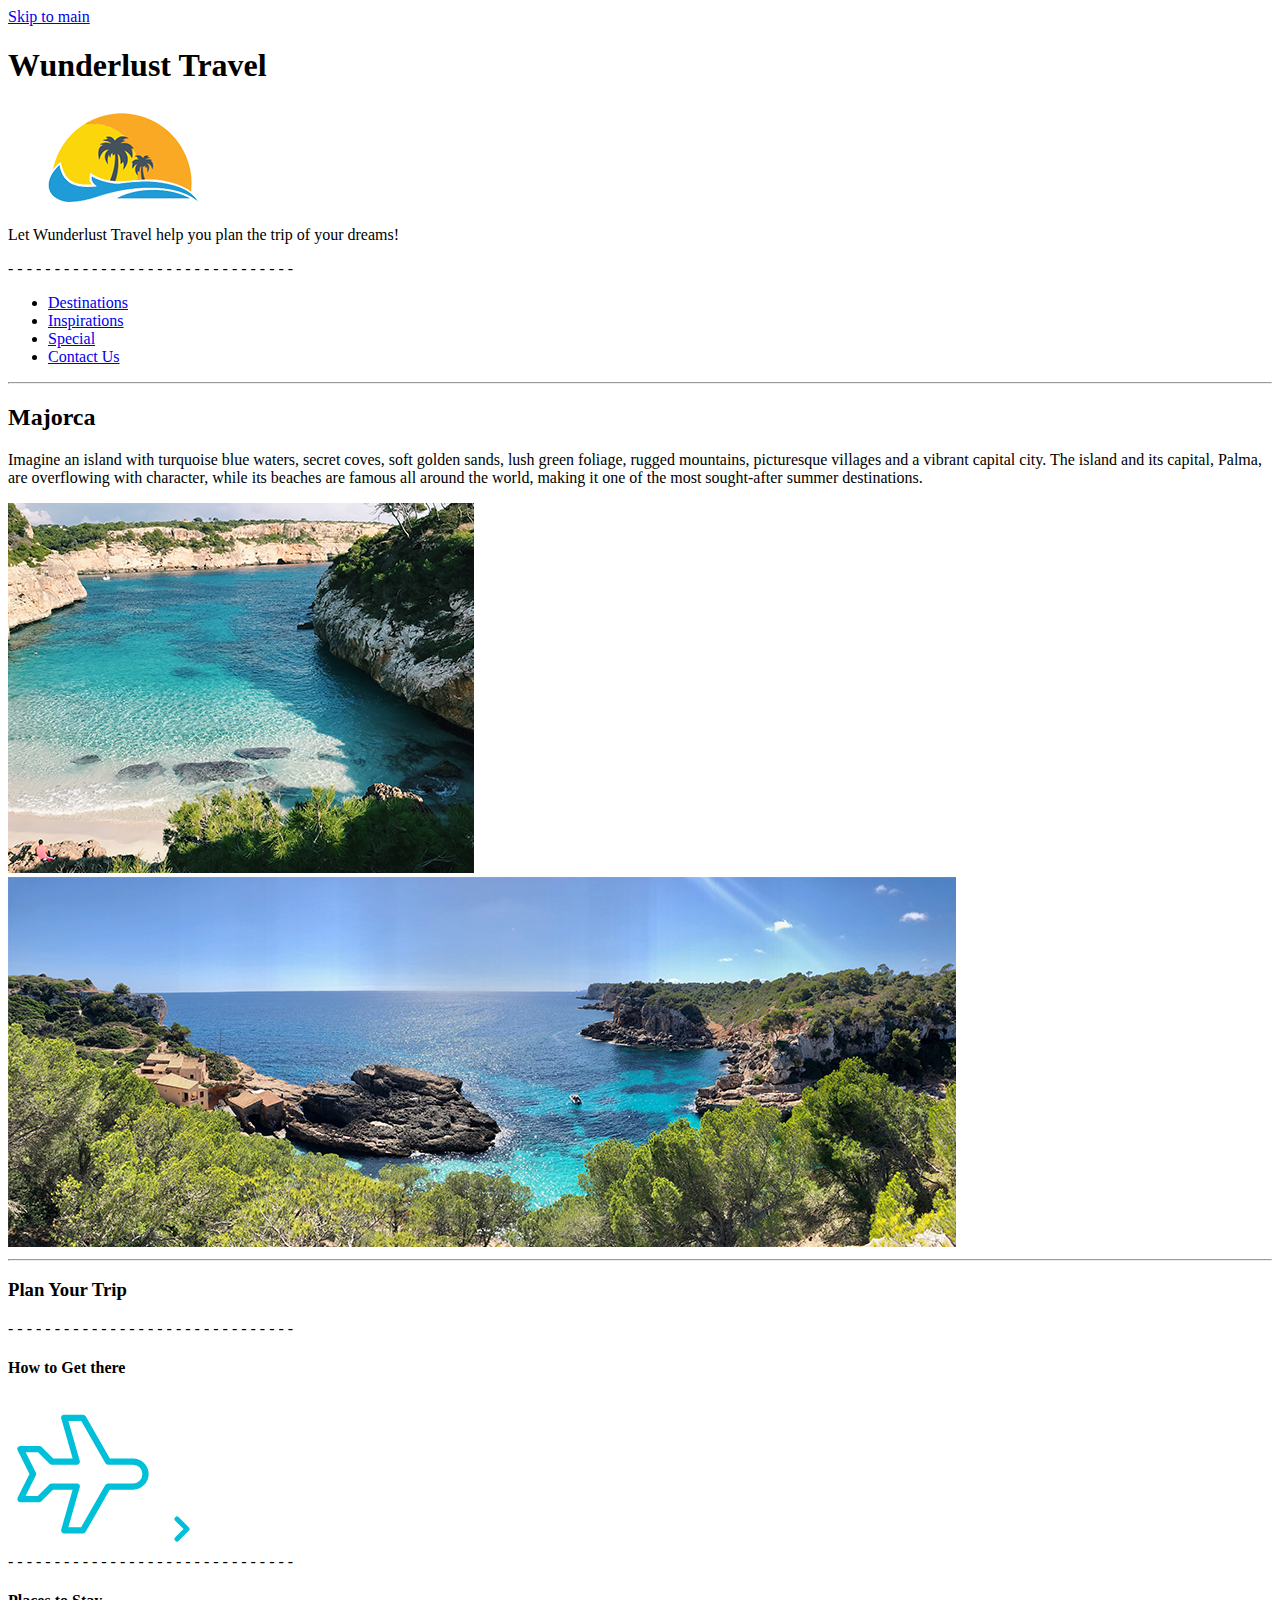
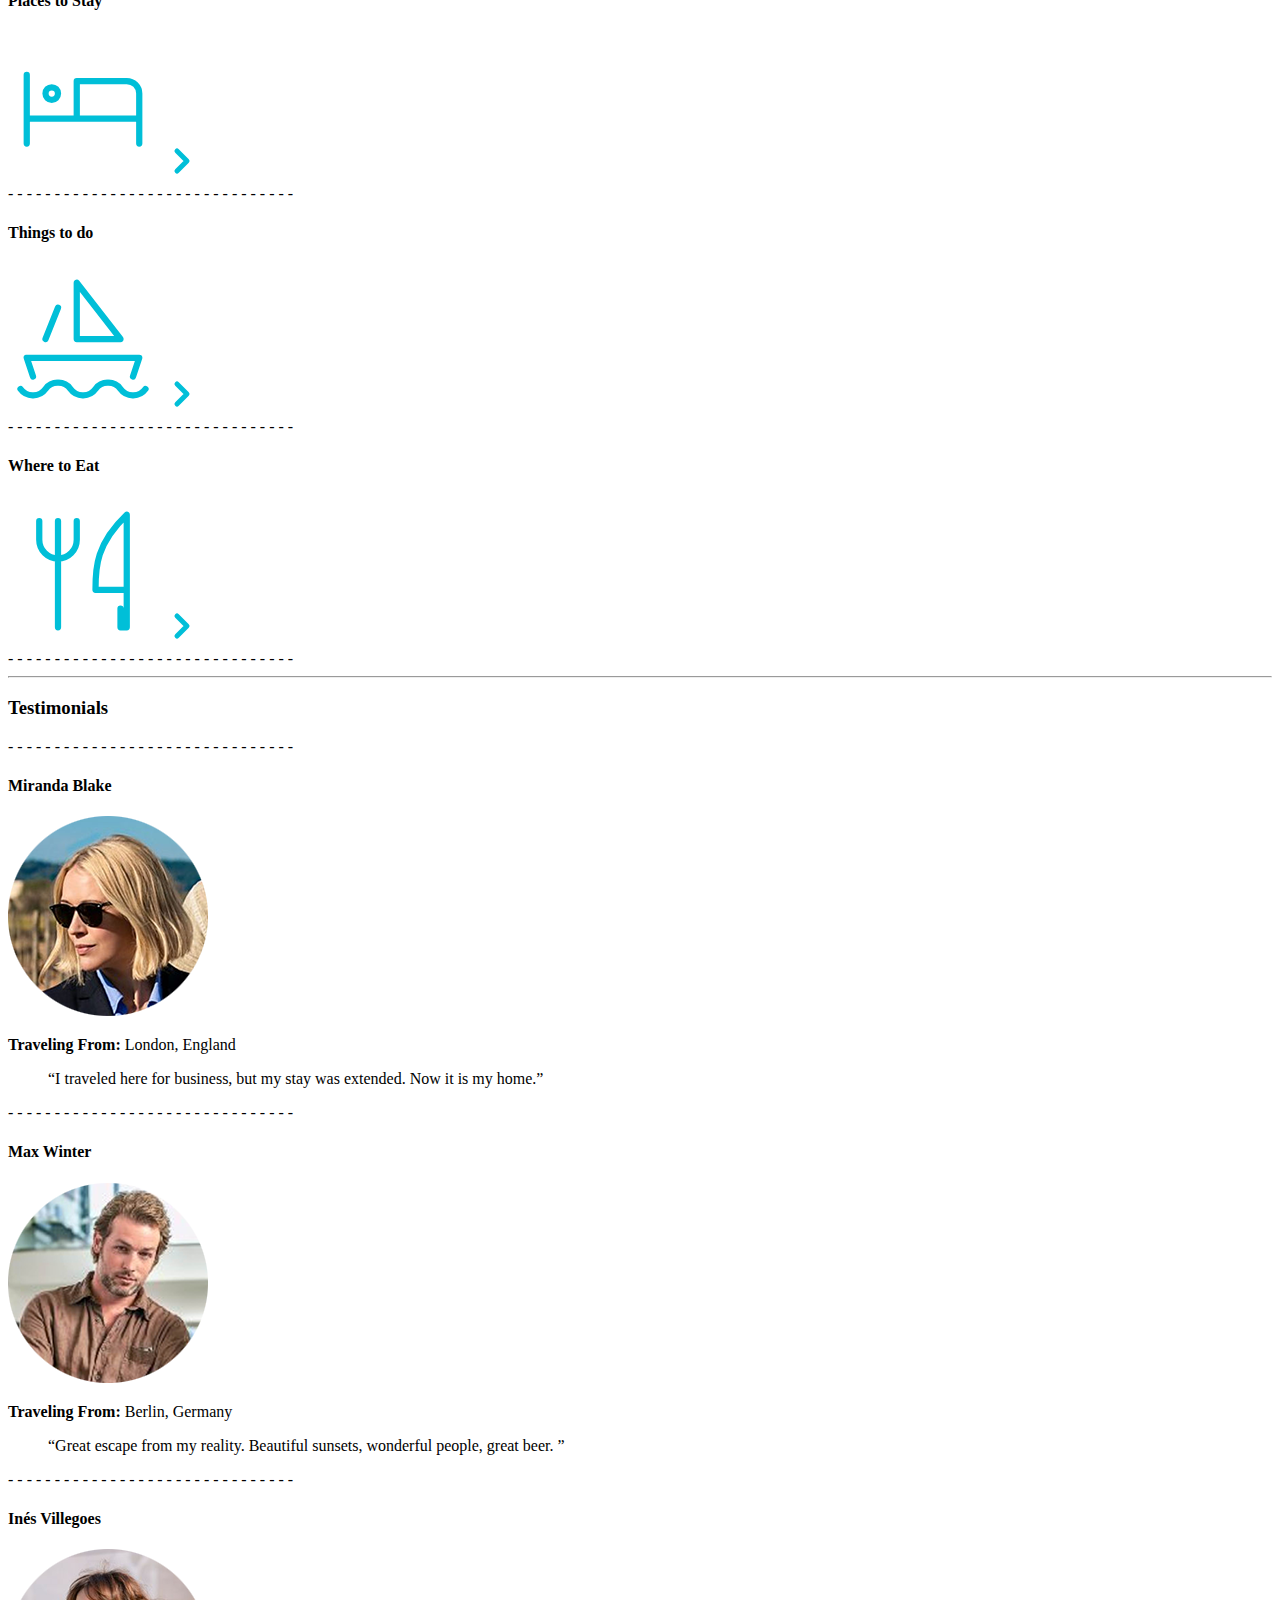
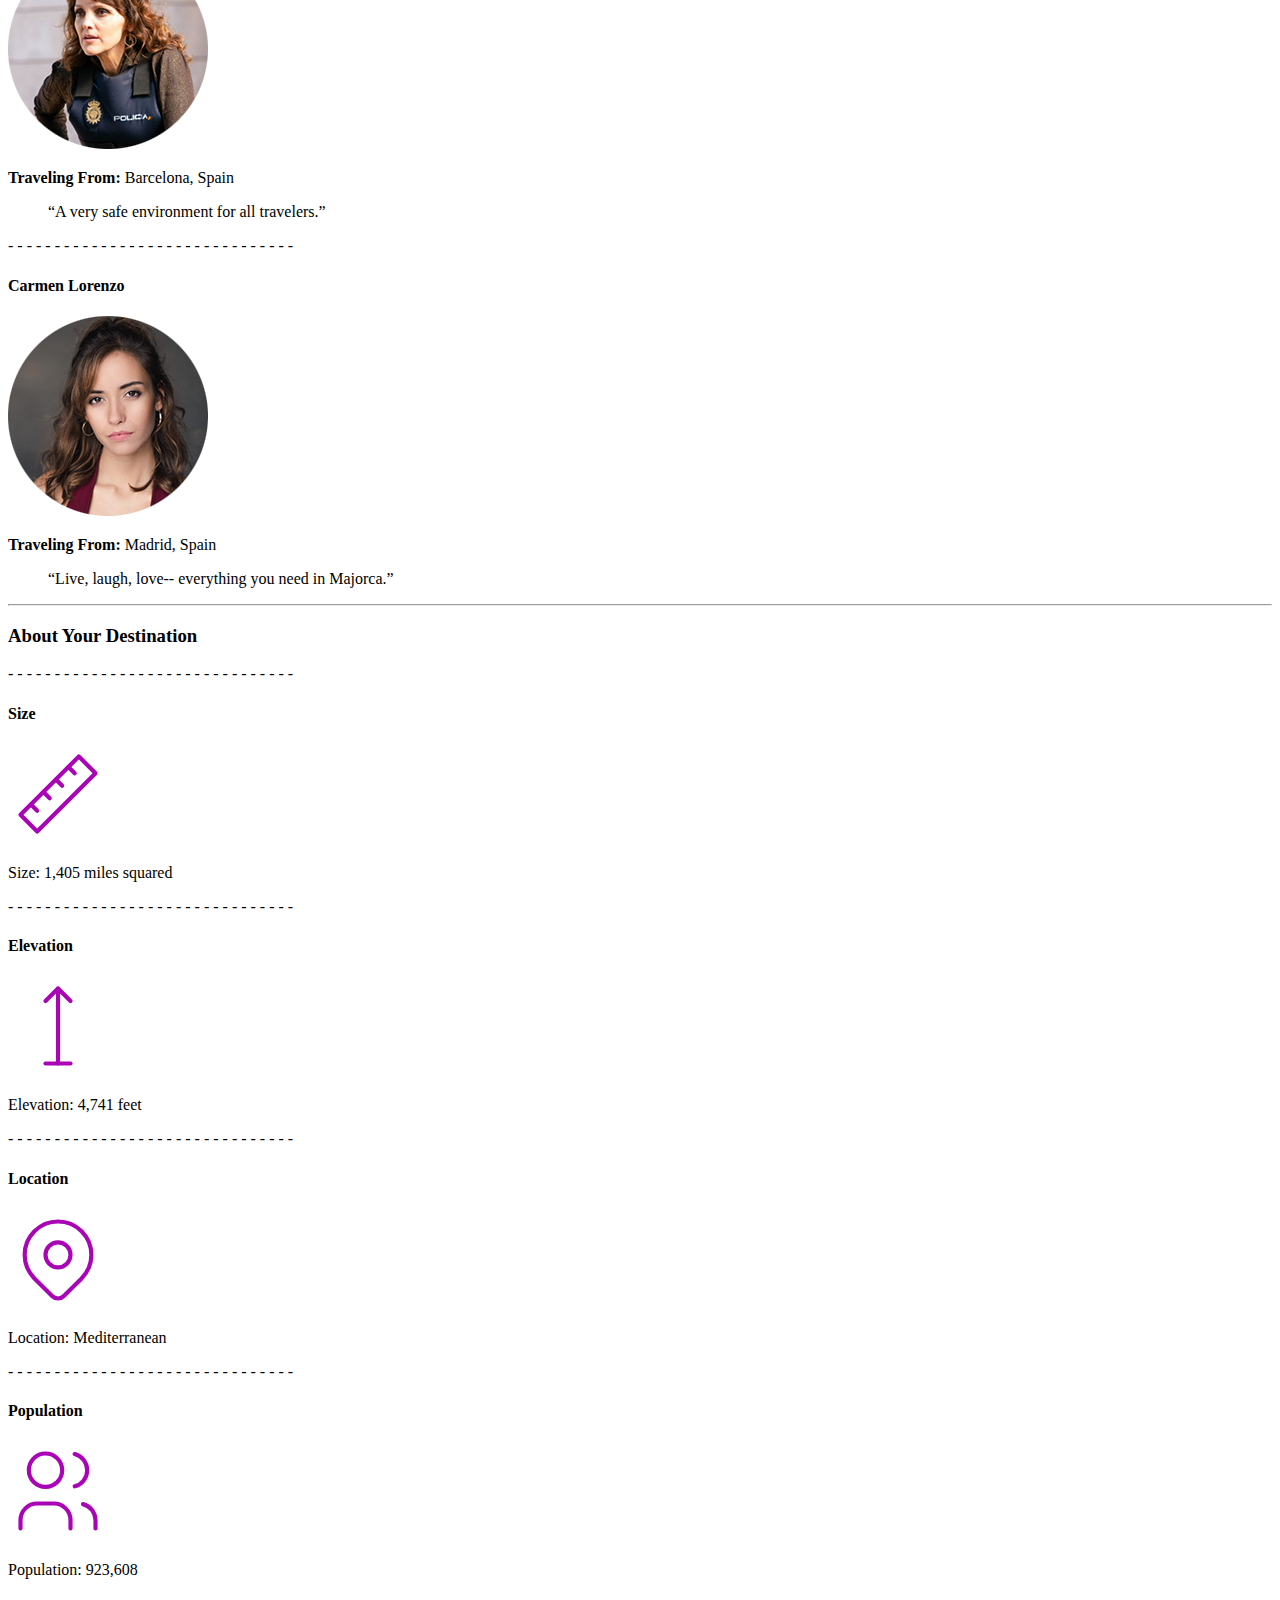
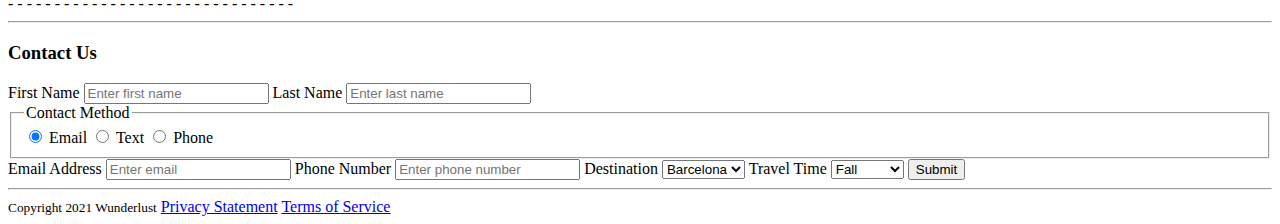
==== commit 735c90b8: "Update index.html" ====
--- a/index.html
+++ b/index.html
@@ -258,7 +258,16 @@
                         <input type="tel" id="phoneNumber" name="phoneNumber" placeholder="Enter phone number" required>
 
                         <label for="destination">Destination</label>
-
+                        <select id="destination" name="destination">
+                            <option value="barcelona">Barcelona</option>
+                            <option value="granada">Granada</option>
+                            <option value="ibiza">Ibiza</option>
+                            <option value="madrid">Madrid</option>
+                            <option value="majorca">Majorca</option>
+                            <option value="seville">Seville</option>
+                            <option value="tenerife">Tenerife</option>
+                            <option value="valencia">Valencia</option>
+                        </select>
                         <label for="travelTime">Travel Time</label>
                         <select id="travelTime" name="travelTime">
                             <option value="fall">Fall</option>
